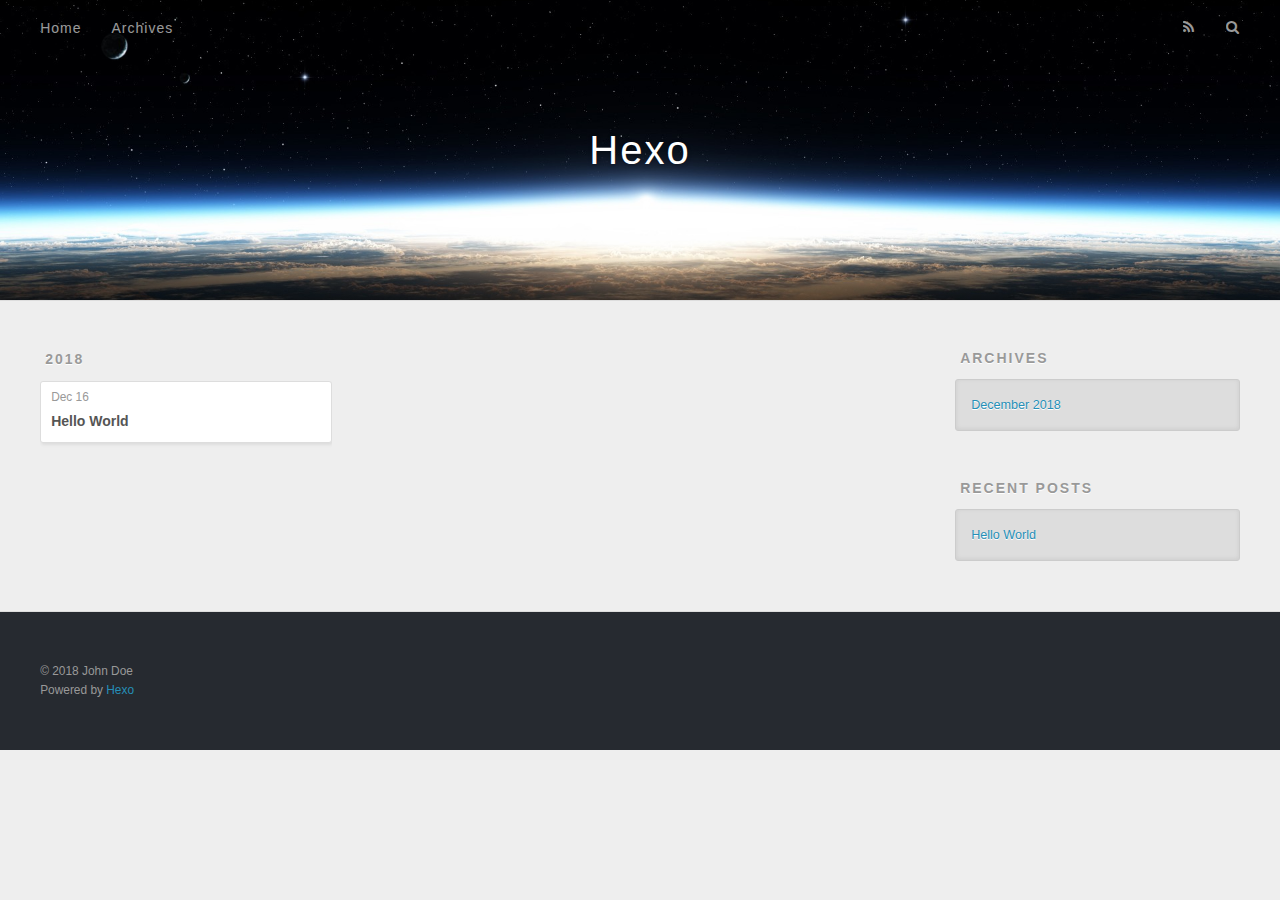
==== archives/index.html @ 68a0a8bb "Site updated: 2018-12-16 21:15:47" ====
<!DOCTYPE html>
<html>
<head><meta name="generator" content="Hexo 3.8.0">
  <meta charset="utf-8">
  

  
  <title>Archives | Hexo</title>
  <meta name="viewport" content="width=device-width, initial-scale=1, maximum-scale=1">
  <meta property="og:type" content="website">
<meta property="og:title" content="Hexo">
<meta property="og:url" content="http://yoursite.com/archives/index.html">
<meta property="og:site_name" content="Hexo">
<meta property="og:locale" content="default">
<meta name="twitter:card" content="summary">
<meta name="twitter:title" content="Hexo">
  
    <link rel="alternate" href="/atom.xml" title="Hexo" type="application/atom+xml">
  
  
    <link rel="icon" href="/favicon.png">
  
  
    <link href="//fonts.googleapis.com/css?family=Source+Code+Pro" rel="stylesheet" type="text/css">
  
  <link rel="stylesheet" href="/css/style.css">
</head>
</html>
<body>
  <div id="container">
    <div id="wrap">
      <header id="header">
  <div id="banner"></div>
  <div id="header-outer" class="outer">
    <div id="header-title" class="inner">
      <h1 id="logo-wrap">
        <a href="/" id="logo">Hexo</a>
      </h1>
      
    </div>
    <div id="header-inner" class="inner">
      <nav id="main-nav">
        <a id="main-nav-toggle" class="nav-icon"></a>
        
          <a class="main-nav-link" href="/">Home</a>
        
          <a class="main-nav-link" href="/archives">Archives</a>
        
      </nav>
      <nav id="sub-nav">
        
          <a id="nav-rss-link" class="nav-icon" href="/atom.xml" title="RSS Feed"></a>
        
        <a id="nav-search-btn" class="nav-icon" title="Search"></a>
      </nav>
      <div id="search-form-wrap">
        <form action="//google.com/search" method="get" accept-charset="UTF-8" class="search-form"><input type="search" name="q" class="search-form-input" placeholder="Search"><button type="submit" class="search-form-submit">&#xF002;</button><input type="hidden" name="sitesearch" value="http://yoursite.com"></form>
      </div>
    </div>
  </div>
</header>
      <div class="outer">
        <section id="main">
  
  
    
    
      
      
      <section class="archives-wrap">
        <div class="archive-year-wrap">
          <a href="/archives/2018" class="archive-year">2018</a>
        </div>
        <div class="archives">
    
    <article class="archive-article archive-type-post">
  <div class="archive-article-inner">
    <header class="archive-article-header">
      <a href="/2018/12/16/hello-world/" class="archive-article-date">
  <time datetime="2018-12-16T12:35:05.035Z" itemprop="datePublished">Dec 16</time>
</a>
      
  
    <h1 itemprop="name">
      <a class="archive-article-title" href="/2018/12/16/hello-world/">Hello World</a>
    </h1>
  

    </header>
  </div>
</article>
  
  
    </div></section>
  


</section>
        
          <aside id="sidebar">
  
    

  
    

  
    
  
    
  <div class="widget-wrap">
    <h3 class="widget-title">Archives</h3>
    <div class="widget">
      <ul class="archive-list"><li class="archive-list-item"><a class="archive-list-link" href="/archives/2018/12/">December 2018</a></li></ul>
    </div>
  </div>


  
    
  <div class="widget-wrap">
    <h3 class="widget-title">Recent Posts</h3>
    <div class="widget">
      <ul>
        
          <li>
            <a href="/2018/12/16/hello-world/">Hello World</a>
          </li>
        
      </ul>
    </div>
  </div>

  
</aside>
        
      </div>
      <footer id="footer">
  
  <div class="outer">
    <div id="footer-info" class="inner">
      &copy; 2018 John Doe<br>
      Powered by <a href="http://hexo.io/" target="_blank">Hexo</a>
    </div>
  </div>
</footer>
    </div>
    <nav id="mobile-nav">
  
    <a href="/" class="mobile-nav-link">Home</a>
  
    <a href="/archives" class="mobile-nav-link">Archives</a>
  
</nav>
    

<script src="//ajax.googleapis.com/ajax/libs/jquery/2.0.3/jquery.min.js"></script>


  <link rel="stylesheet" href="/fancybox/jquery.fancybox.css">
  <script src="/fancybox/jquery.fancybox.pack.js"></script>


<script src="/js/script.js"></script>



  </div>
</body>
</html>
---- css/style.css ----
body {
  width: 100%;
}
body:before,
body:after {
  content: "";
  display: table;
}
body:after {
  clear: both;
}
html,
body,
div,
span,
applet,
object,
iframe,
h1,
h2,
h3,
h4,
h5,
h6,
p,
blockquote,
pre,
a,
abbr,
acronym,
address,
big,
cite,
code,
del,
dfn,
em,
img,
ins,
kbd,
q,
s,
samp,
small,
strike,
strong,
sub,
sup,
tt,
var,
dl,
dt,
dd,
ol,
ul,
li,
fieldset,
form,
label,
legend,
table,
caption,
tbody,
tfoot,
thead,
tr,
th,
td {
  margin: 0;
  padding: 0;
  border: 0;
  outline: 0;
  font-weight: inherit;
  font-style: inherit;
  font-family: inherit;
  font-size: 100%;
  vertical-align: baseline;
}
body {
  line-height: 1;
  color: #000;
  background: #fff;
}
ol,
ul {
  list-style: none;
}
table {
  border-collapse: separate;
  border-spacing: 0;
  vertical-align: middle;
}
caption,
th,
td {
  text-align: left;
  font-weight: normal;
  vertical-align: middle;
}
a img {
  border: none;
}
input,
button {
  margin: 0;
  padding: 0;
}
input::-moz-focus-inner,
button::-moz-focus-inner {
  border: 0;
  padding: 0;
}
@font-face {
  font-family: FontAwesome;
  font-style: normal;
  font-weight: normal;
  src: url("fonts/fontawesome-webfont.eot?v=#4.0.3");
  src: url("fonts/fontawesome-webfont.eot?#iefix&v=#4.0.3") format("embedded-opentype"), url("fonts/fontawesome-webfont.woff?v=#4.0.3") format("woff"), url("fonts/fontawesome-webfont.ttf?v=#4.0.3") format("truetype"), url("fonts/fontawesome-webfont.svg#fontawesomeregular?v=#4.0.3") format("svg");
}
html,
body,
#container {
  height: 100%;
}
body {
  background: #eee;
  font: 14px -apple-system, BlinkMacSystemFont, "Segoe UI", "Roboto", "Oxygen", "Ubuntu", "Cantarell", "Fira Sans", "Droid Sans", "Helvetica Neue", sans-serif;
  -webkit-text-size-adjust: 100%;
}
.outer {
  max-width: 1220px;
  margin: 0 auto;
  padding: 0 20px;
}
.outer:before,
.outer:after {
  content: "";
  display: table;
}
.outer:after {
  clear: both;
}
.inner {
  display: inline;
  float: left;
  width: 98.33333333333333%;
  margin: 0 0.833333333333333%;
}
.left,
.alignleft {
  float: left;
}
.right,
.alignright {
  float: right;
}
.clear {
  clear: both;
}
#container {
  position: relative;
}
.mobile-nav-on {
  overflow: hidden;
}
#wrap {
  height: 100%;
  width: 100%;
  position: absolute;
  top: 0;
  left: 0;
  -webkit-transition: 0.2s ease-out;
  -moz-transition: 0.2s ease-out;
  -ms-transition: 0.2s ease-out;
  transition: 0.2s ease-out;
  z-index: 1;
  background: #eee;
}
.mobile-nav-on #wrap {
  left: 280px;
}
@media screen and (min-width: 768px) {
  #main {
    display: inline;
    float: left;
    width: 73.33333333333333%;
    margin: 0 0.833333333333333%;
  }
}
.article-date,
.article-category-link,
.archive-year,
.widget-title {
  text-decoration: none;
  text-transform: uppercase;
  letter-spacing: 2px;
  color: #999;
  margin-bottom: 1em;
  margin-left: 5px;
  line-height: 1em;
  text-shadow: 0 1px #fff;
  font-weight: bold;
}
.article-inner,
.archive-article-inner {
  background: #fff;
  -webkit-box-shadow: 1px 2px 3px #ddd;
  box-shadow: 1px 2px 3px #ddd;
  border: 1px solid #ddd;
  border-radius: 3px;
}
.article-entry h1,
.widget h1 {
  font-size: 2em;
}
.article-entry h2,
.widget h2 {
  font-size: 1.5em;
}
.article-entry h3,
.widget h3 {
  font-size: 1.3em;
}
.article-entry h4,
.widget h4 {
  font-size: 1.2em;
}
.article-entry h5,
.widget h5 {
  font-size: 1em;
}
.article-entry h6,
.widget h6 {
  font-size: 1em;
  color: #999;
}
.article-entry hr,
.widget hr {
  border: 1px dashed #ddd;
}
.article-entry strong,
.widget strong {
  font-weight: bold;
}
.article-entry em,
.widget em,
.article-entry cite,
.widget cite {
  font-style: italic;
}
.article-entry sup,
.widget sup,
.article-entry sub,
.widget sub {
  font-size: 0.75em;
  line-height: 0;
  position: relative;
  vertical-align: baseline;
}
.article-entry sup,
.widget sup {
  top: -0.5em;
}
.article-entry sub,
.widget sub {
  bottom: -0.2em;
}
.article-entry small,
.widget small {
  font-size: 0.85em;
}
.article-entry acronym,
.widget acronym,
.article-entry abbr,
.widget abbr {
  border-bottom: 1px dotted;
}
.article-entry ul,
.widget ul,
.article-entry ol,
.widget ol,
.article-entry dl,
.widget dl {
  margin: 0 20px;
  line-height: 1.6em;
}
.article-entry ul ul,
.widget ul ul,
.article-entry ol ul,
.widget ol ul,
.article-entry ul ol,
.widget ul ol,
.article-entry ol ol,
.widget ol ol {
  margin-top: 0;
  margin-bottom: 0;
}
.article-entry ul,
.widget ul {
  list-style: disc;
}
.article-entry ol,
.widget ol {
  list-style: decimal;
}
.article-entry dt,
.widget dt {
  font-weight: bold;
}
#header {
  height: 300px;
  position: relative;
  border-bottom: 1px solid #ddd;
}
#header:before,
#header:after {
  content: "";
  position: absolute;
  left: 0;
  right: 0;
  height: 40px;
}
#header:before {
  top: 0;
  background: -webkit-linear-gradient(rgba(0,0,0,0.2), transparent);
  background: -moz-linear-gradient(rgba(0,0,0,0.2), transparent);
  background: -ms-linear-gradient(rgba(0,0,0,0.2), transparent);
  background: linear-gradient(rgba(0,0,0,0.2), transparent);
}
#header:after {
  bottom: 0;
  background: -webkit-linear-gradient(transparent, rgba(0,0,0,0.2));
  background: -moz-linear-gradient(transparent, rgba(0,0,0,0.2));
  background: -ms-linear-gradient(transparent, rgba(0,0,0,0.2));
  background: linear-gradient(transparent, rgba(0,0,0,0.2));
}
#header-outer {
  height: 100%;
  position: relative;
}
#header-inner {
  position: relative;
  overflow: hidden;
}
#banner {
  position: absolute;
  top: 0;
  left: 0;
  width: 100%;
  height: 100%;
  background: url("images/banner.jpg") center #000;
  -webkit-background-size: cover;
  -moz-background-size: cover;
  background-size: cover;
  z-index: -1;
}
#header-title {
  text-align: center;
  height: 40px;
  position: absolute;
  top: 50%;
  left: 0;
  margin-top: -20px;
}
#logo,
#subtitle {
  text-decoration: none;
  color: #fff;
  font-weight: 300;
  text-shadow: 0 1px 4px rgba(0,0,0,0.3);
}
#logo {
  font-size: 40px;
  line-height: 40px;
  letter-spacing: 2px;
}
#subtitle {
  font-size: 16px;
  line-height: 16px;
  letter-spacing: 1px;
}
#subtitle-wrap {
  margin-top: 16px;
}
#main-nav {
  float: left;
  margin-left: -15px;
}
.nav-icon,
.main-nav-link {
  float: left;
  color: #fff;
  opacity: 0.6;
  text-decoration: none;
  text-shadow: 0 1px rgba(0,0,0,0.2);
  -webkit-transition: opacity 0.2s;
  -moz-transition: opacity 0.2s;
  -ms-transition: opacity 0.2s;
  transition: opacity 0.2s;
  display: block;
  padding: 20px 15px;
}
.nav-icon:hover,
.main-nav-link:hover {
  opacity: 1;
}
.nav-icon {
  font-family: FontAwesome;
  text-align: center;
  font-size: 14px;
  width: 14px;
  height: 14px;
  padding: 20px 15px;
  position: relative;
  cursor: pointer;
}
.main-nav-link {
  font-weight: 300;
  letter-spacing: 1px;
}
@media screen and (max-width: 479px) {
  .main-nav-link {
    display: none;
  }
}
#main-nav-toggle {
  display: none;
}
#main-nav-toggle:before {
  content: "\f0c9";
}
@media screen and (max-width: 479px) {
  #main-nav-toggle {
    display: block;
  }
}
#sub-nav {
  float: right;
  margin-right: -15px;
}
#nav-rss-link:before {
  content: "\f09e";
}
#nav-search-btn:before {
  content: "\f002";
}
#search-form-wrap {
  position: absolute;
  top: 15px;
  width: 150px;
  height: 30px;
  right: -150px;
  opacity: 0;
  -webkit-transition: 0.2s ease-out;
  -moz-transition: 0.2s ease-out;
  -ms-transition: 0.2s ease-out;
  transition: 0.2s ease-out;
}
#search-form-wrap.on {
  opacity: 1;
  right: 0;
}
@media screen and (max-width: 479px) {
  #search-form-wrap {
    width: 100%;
    right: -100%;
  }
}
.search-form {
  position: absolute;
  top: 0;
  left: 0;
  right: 0;
  background: #fff;
  padding: 5px 15px;
  border-radius: 15px;
  -webkit-box-shadow: 0 0 10px rgba(0,0,0,0.3);
  box-shadow: 0 0 10px rgba(0,0,0,0.3);
}
.search-form-input {
  border: none;
  background: none;
  color: #555;
  width: 100%;
  font: 13px -apple-system, BlinkMacSystemFont, "Segoe UI", "Roboto", "Oxygen", "Ubuntu", "Cantarell", "Fira Sans", "Droid Sans", "Helvetica Neue", sans-serif;
  outline: none;
}
.search-form-input::-webkit-search-results-decoration,
.search-form-input::-webkit-search-cancel-button {
  -webkit-appearance: none;
}
.search-form-submit {
  position: absolute;
  top: 50%;
  right: 10px;
  margin-top: -7px;
  font: 13px FontAwesome;
  border: none;
  background: none;
  color: #bbb;
  cursor: pointer;
}
.search-form-submit:hover,
.search-form-submit:focus {
  color: #777;
}
.article {
  margin: 50px 0;
}
.article-inner {
  overflow: hidden;
}
.article-meta:before,
.article-meta:after {
  content: "";
  display: table;
}
.article-meta:after {
  clear: both;
}
.article-date {
  float: left;
}
.article-category {
  float: left;
  line-height: 1em;
  color: #ccc;
  text-shadow: 0 1px #fff;
  margin-left: 8px;
}
.article-category:before {
  content: "\2022";
}
.article-category-link {
  margin: 0 12px 1em;
}
.article-header {
  padding: 20px 20px 0;
}
.article-title {
  text-decoration: none;
  font-size: 2em;
  font-weight: bold;
  color: #555;
  line-height: 1.1em;
  -webkit-transition: color 0.2s;
  -moz-transition: color 0.2s;
  -ms-transition: color 0.2s;
  transition: color 0.2s;
}
a.article-title:hover {
  color: #258fb8;
}
.article-entry {
  color: #555;
  padding: 0 20px;
}
.article-entry:before,
.article-entry:after {
  content: "";
  display: table;
}
.article-entry:after {
  clear: both;
}
.article-entry p,
.article-entry table {
  line-height: 1.6em;
  margin: 1.6em 0;
}
.article-entry h1,
.article-entry h2,
.article-entry h3,
.article-entry h4,
.article-entry h5,
.article-entry h6 {
  font-weight: bold;
}
.article-entry h1,
.article-entry h2,
.article-entry h3,
.article-entry h4,
.article-entry h5,
.article-entry h6 {
  line-height: 1.1em;
  margin: 1.1em 0;
}
.article-entry a {
  color: #258fb8;
  text-decoration: none;
}
.article-entry a:hover {
  text-decoration: underline;
}
.article-entry ul,
.article-entry ol,
.article-entry dl {
  margin-top: 1.6em;
  margin-bottom: 1.6em;
}
.article-entry img,
.article-entry video {
  max-width: 100%;
  height: auto;
  display: block;
  margin: auto;
}
.article-entry iframe {
  border: none;
}
.article-entry table {
  width: 100%;
  border-collapse: collapse;
  border-spacing: 0;
}
.article-entry th {
  font-weight: bold;
  border-bottom: 3px solid #ddd;
  padding-bottom: 0.5em;
}
.article-entry td {
  border-bottom: 1px solid #ddd;
  padding: 10px 0;
}
.article-entry blockquote {
  font-family: Georgia, "Times New Roman", serif;
  font-size: 1.4em;
  margin: 1.6em 20px;
  text-align: center;
}
.article-entry blockquote footer {
  font-size: 14px;
  margin: 1.6em 0;
  font-family: -apple-system, BlinkMacSystemFont, "Segoe UI", "Roboto", "Oxygen", "Ubuntu", "Cantarell", "Fira Sans", "Droid Sans", "Helvetica Neue", sans-serif;
}
.article-entry blockquote footer cite:before {
  content: "—";
  padding: 0 0.5em;
}
.article-entry .pullquote {
  text-align: left;
  width: 45%;
  margin: 0;
}
.article-entry .pullquote.left {
  margin-left: 0.5em;
  margin-right: 1em;
}
.article-entry .pullquote.right {
  margin-right: 0.5em;
  margin-left: 1em;
}
.article-entry .caption {
  color: #999;
  display: block;
  font-size: 0.9em;
  margin-top: 0.5em;
  position: relative;
  text-align: center;
}
.article-entry .video-container {
  position: relative;
  padding-top: 56.25%;
  height: 0;
  overflow: hidden;
}
.article-entry .video-container iframe,
.article-entry .video-container object,
.article-entry .video-container embed {
  position: absolute;
  top: 0;
  left: 0;
  width: 100%;
  height: 100%;
  margin-top: 0;
}
.article-more-link a {
  display: inline-block;
  line-height: 1em;
  padding: 6px 15px;
  border-radius: 15px;
  background: #eee;
  color: #999;
  text-shadow: 0 1px #fff;
  text-decoration: none;
}
.article-more-link a:hover {
  background: #258fb8;
  color: #fff;
  text-decoration: none;
  text-shadow: 0 1px #1e7293;
}
.article-footer {
  font-size: 0.85em;
  line-height: 1.6em;
  border-top: 1px solid #ddd;
  padding-top: 1.6em;
  margin: 0 20px 20px;
}
.article-footer:before,
.article-footer:after {
  content: "";
  display: table;
}
.article-footer:after {
  clear: both;
}
.article-footer a {
  color: #999;
  text-decoration: none;
}
.article-footer a:hover {
  color: #555;
}
.article-tag-list-item {
  float: left;
  margin-right: 10px;
}
.article-tag-list-link:before {
  content: "#";
}
.article-comment-link {
  float: right;
}
.article-comment-link:before {
  content: "\f075";
  font-family: FontAwesome;
  padding-right: 8px;
}
.article-share-link {
  cursor: pointer;
  float: right;
  margin-left: 20px;
}
.article-share-link:before {
  content: "\f064";
  font-family: FontAwesome;
  padding-right: 6px;
}
#article-nav {
  position: relative;
}
#article-nav:before,
#article-nav:after {
  content: "";
  display: table;
}
#article-nav:after {
  clear: both;
}
@media screen and (min-width: 768px) {
  #article-nav {
    margin: 50px 0;
  }
  #article-nav:before {
    width: 8px;
    height: 8px;
    position: absolute;
    top: 50%;
    left: 50%;
    margin-top: -4px;
    margin-left: -4px;
    content: "";
    border-radius: 50%;
    background: #ddd;
    -webkit-box-shadow: 0 1px 2px #fff;
    box-shadow: 0 1px 2px #fff;
  }
}
.article-nav-link-wrap {
  text-decoration: none;
  text-shadow: 0 1px #fff;
  color: #999;
  -webkit-box-sizing: border-box;
  -moz-box-sizing: border-box;
  box-sizing: border-box;
  margin-top: 50px;
  text-align: center;
  display: block;
}
.article-nav-link-wrap:hover {
  color: #555;
}
@media screen and (min-width: 768px) {
  .article-nav-link-wrap {
    width: 50%;
    margin-top: 0;
  }
}
@media screen and (min-width: 768px) {
  #article-nav-newer {
    float: left;
    text-align: right;
    padding-right: 20px;
  }
}
@media screen and (min-width: 768px) {
  #article-nav-older {
    float: right;
    text-align: left;
    padding-left: 20px;
  }
}
.article-nav-caption {
  text-transform: uppercase;
  letter-spacing: 2px;
  color: #ddd;
  line-height: 1em;
  font-weight: bold;
}
#article-nav-newer .article-nav-caption {
  margin-right: -2px;
}
.article-nav-title {
  font-size: 0.85em;
  line-height: 1.6em;
  margin-top: 0.5em;
}
.article-share-box {
  position: absolute;
  display: none;
  background: #fff;
  -webkit-box-shadow: 1px 2px 10px rgba(0,0,0,0.2);
  box-shadow: 1px 2px 10px rgba(0,0,0,0.2);
  border-radius: 3px;
  margin-left: -145px;
  overflow: hidden;
  z-index: 1;
}
.article-share-box.on {
  display: block;
}
.article-share-input {
  width: 100%;
  background: none;
  -webkit-box-sizing: border-box;
  -moz-box-sizing: border-box;
  box-sizing: border-box;
  font: 14px -apple-system, BlinkMacSystemFont, "Segoe UI", "Roboto", "Oxygen", "Ubuntu", "Cantarell", "Fira Sans", "Droid Sans", "Helvetica Neue", sans-serif;
  padding: 0 15px;
  color: #555;
  outline: none;
  border: 1px solid #ddd;
  border-radius: 3px 3px 0 0;
  height: 36px;
  line-height: 36px;
}
.article-share-links {
  background: #eee;
}
.article-share-links:before,
.article-share-links:after {
  content: "";
  display: table;
}
.article-share-links:after {
  clear: both;
}
.article-share-twitter,
.article-share-facebook,
.article-share-pinterest,
.article-share-google {
  width: 50px;
  height: 36px;
  display: block;
  float: left;
  position: relative;
  color: #999;
  text-shadow: 0 1px #fff;
}
.article-share-twitter:before,
.article-share-facebook:before,
.article-share-pinterest:before,
.article-share-google:before {
  font-size: 20px;
  font-family: FontAwesome;
  width: 20px;
  height: 20px;
  position: absolute;
  top: 50%;
  left: 50%;
  margin-top: -10px;
  margin-left: -10px;
  text-align: center;
}
.article-share-twitter:hover,
.article-share-facebook:hover,
.article-share-pinterest:hover,
.article-share-google:hover {
  color: #fff;
}
.article-share-twitter:before {
  content: "\f099";
}
.article-share-twitter:hover {
  background: #00aced;
  text-shadow: 0 1px #008abe;
}
.article-share-facebook:before {
  content: "\f09a";
}
.article-share-facebook:hover {
  background: #3b5998;
  text-shadow: 0 1px #2f477a;
}
.article-share-pinterest:before {
  content: "\f0d2";
}
.article-share-pinterest:hover {
  background: #cb2027;
  text-shadow: 0 1px #a21a1f;
}
.article-share-google:before {
  content: "\f0d5";
}
.article-share-google:hover {
  background: #dd4b39;
  text-shadow: 0 1px #be3221;
}
.article-gallery {
  background: #000;
  position: relative;
}
.article-gallery-photos {
  position: relative;
  overflow: hidden;
}
.article-gallery-img {
  display: none;
  max-width: 100%;
}
.article-gallery-img:first-child {
  display: block;
}
.article-gallery-img.loaded {
  position: absolute;
  display: block;
}
.article-gallery-img img {
  display: block;
  max-width: 100%;
  margin: 0 auto;
}
#comments {
  background: #fff;
  -webkit-box-shadow: 1px 2px 3px #ddd;
  box-shadow: 1px 2px 3px #ddd;
  padding: 20px;
  border: 1px solid #ddd;
  border-radius: 3px;
  margin: 50px 0;
}
#comments a {
  color: #258fb8;
}
.archives-wrap {
  margin: 50px 0;
}
.archives:before,
.archives:after {
  content: "";
  display: table;
}
.archives:after {
  clear: both;
}
.archive-year-wrap {
  margin-bottom: 1em;
}
.archives {
  -webkit-column-gap: 10px;
  -moz-column-gap: 10px;
  column-gap: 10px;
}
@media screen and (min-width: 480px) and (max-width: 767px) {
  .archives {
    -webkit-column-count: 2;
    -moz-column-count: 2;
    column-count: 2;
  }
}
@media screen and (min-width: 768px) {
  .archives {
    -webkit-column-count: 3;
    -moz-column-count: 3;
    column-count: 3;
  }
}
.archive-article {
  -webkit-column-break-inside: avoid;
  page-break-inside: avoid;
  overflow: hidden;
  break-inside: avoid-column;
}
.archive-article-inner {
  padding: 10px;
  margin-bottom: 15px;
}
.archive-article-title {
  text-decoration: none;
  font-weight: bold;
  color: #555;
  -webkit-transition: color 0.2s;
  -moz-transition: color 0.2s;
  -ms-transition: color 0.2s;
  transition: color 0.2s;
  line-height: 1.6em;
}
.archive-article-title:hover {
  color: #258fb8;
}
.archive-article-footer {
  margin-top: 1em;
}
.archive-article-date {
  color: #999;
  text-decoration: none;
  font-size: 0.85em;
  line-height: 1em;
  margin-bottom: 0.5em;
  display: block;
}
#page-nav {
  margin: 50px auto;
  background: #fff;
  -webkit-box-shadow: 1px 2px 3px #ddd;
  box-shadow: 1px 2px 3px #ddd;
  border: 1px solid #ddd;
  border-radius: 3px;
  text-align: center;
  color: #999;
  overflow: hidden;
}
#page-nav:before,
#page-nav:after {
  content: "";
  display: table;
}
#page-nav:after {
  clear: both;
}
#page-nav a,
#page-nav span {
  padding: 10px 20px;
  line-height: 1;
  height: 2ex;
}
#page-nav a {
  color: #999;
  text-decoration: none;
}
#page-nav a:hover {
  background: #999;
  color: #fff;
}
#page-nav .prev {
  float: left;
}
#page-nav .next {
  float: right;
}
#page-nav .page-number {
  display: inline-block;
}
@media screen and (max-width: 479px) {
  #page-nav .page-number {
    display: none;
  }
}
#page-nav .current {
  color: #555;
  font-weight: bold;
}
#page-nav .space {
  color: #ddd;
}
#footer {
  background: #262a30;
  padding: 50px 0;
  border-top: 1px solid #ddd;
  color: #999;
}
#footer a {
  color: #258fb8;
  text-decoration: none;
}
#footer a:hover {
  text-decoration: underline;
}
#footer-info {
  line-height: 1.6em;
  font-size: 0.85em;
}
.article-entry pre,
.article-entry .highlight {
  background: #2d2d2d;
  margin: 0 -20px;
  padding: 15px 20px;
  border-style: solid;
  border-color: #ddd;
  border-width: 1px 0;
  overflow: auto;
  color: #ccc;
  line-height: 22.400000000000002px;
}
.article-entry .highlight .gutter pre,
.article-entry .gist .gist-file .gist-data .line-numbers {
  color: #666;
  font-size: 0.85em;
}
.article-entry pre,
.article-entry code {
  font-family: "Source Code Pro", Consolas, Monaco, Menlo, Consolas, monospace;
}
.article-entry code {
  background: #eee;
  text-shadow: 0 1px #fff;
  padding: 0 0.3em;
}
.article-entry pre code {
  background: none;
  text-shadow: none;
  padding: 0;
}
.article-entry .highlight pre {
  border: none;
  margin: 0;
  padding: 0;
}
.article-entry .highlight table {
  margin: 0;
  width: auto;
}
.article-entry .highlight td {
  border: none;
  padding: 0;
}
.article-entry .highlight figcaption {
  font-size: 0.85em;
  color: #999;
  line-height: 1em;
  margin-bottom: 1em;
}
.article-entry .highlight figcaption:before,
.article-entry .highlight figcaption:after {
  content: "";
  display: table;
}
.article-entry .highlight figcaption:after {
  clear: both;
}
.article-entry .highlight figcaption a {
  float: right;
}
.article-entry .highlight .gutter pre {
  text-align: right;
  padding-right: 20px;
}
.article-entry .highlight .line {
  height: 22.400000000000002px;
}
.article-entry .highlight .line.marked {
  background: #515151;
}
.article-entry .gist {
  margin: 0 -20px;
  border-style: solid;
  border-color: #ddd;
  border-width: 1px 0;
  background: #2d2d2d;
  padding: 15px 20px 15px 0;
}
.article-entry .gist .gist-file {
  border: none;
  font-family: "Source Code Pro", Consolas, Monaco, Menlo, Consolas, monospace;
  margin: 0;
}
.article-entry .gist .gist-file .gist-data {
  background: none;
  border: none;
}
.article-entry .gist .gist-file .gist-data .line-numbers {
  background: none;
  border: none;
  padding: 0 20px 0 0;
}
.article-entry .gist .gist-file .gist-data .line-data {
  padding: 0 !important;
}
.article-entry .gist .gist-file .highlight {
  margin: 0;
  padding: 0;
  border: none;
}
.article-entry .gist .gist-file .gist-meta {
  background: #2d2d2d;
  color: #999;
  font: 0.85em -apple-system, BlinkMacSystemFont, "Segoe UI", "Roboto", "Oxygen", "Ubuntu", "Cantarell", "Fira Sans", "Droid Sans", "Helvetica Neue", sans-serif;
  text-shadow: 0 0;
  padding: 0;
  margin-top: 1em;
  margin-left: 20px;
}
.article-entry .gist .gist-file .gist-meta a {
  color: #258fb8;
  font-weight: normal;
}
.article-entry .gist .gist-file .gist-meta a:hover {
  text-decoration: underline;
}
pre .comment,
pre .title {
  color: #999;
}
pre .variable,
pre .attribute,
pre .tag,
pre .regexp,
pre .ruby .constant,
pre .xml .tag .title,
pre .xml .pi,
pre .xml .doctype,
pre .html .doctype,
pre .css .id,
pre .css .class,
pre .css .pseudo {
  color: #f2777a;
}
pre .number,
pre .preprocessor,
pre .built_in,
pre .literal,
pre .params,
pre .constant {
  color: #f99157;
}
pre .class,
pre .ruby .class .title,
pre .css .rules .attribute {
  color: #9c9;
}
pre .string,
pre .value,
pre .inheritance,
pre .header,
pre .ruby .symbol,
pre .xml .cdata {
  color: #9c9;
}
pre .css .hexcolor {
  color: #6cc;
}
pre .function,
pre .python .decorator,
pre .python .title,
pre .ruby .function .title,
pre .ruby .title .keyword,
pre .perl .sub,
pre .javascript .title,
pre .coffeescript .title {
  color: #69c;
}
pre .keyword,
pre .javascript .function {
  color: #c9c;
}
@media screen and (max-width: 479px) {
  #mobile-nav {
    position: absolute;
    top: 0;
    left: 0;
    width: 280px;
    height: 100%;
    background: #191919;
    border-right: 1px solid #fff;
  }
}
@media screen and (max-width: 479px) {
  .mobile-nav-link {
    display: block;
    color: #999;
    text-decoration: none;
    padding: 15px 20px;
    font-weight: bold;
  }
  .mobile-nav-link:hover {
    color: #fff;
  }
}
@media screen and (min-width: 768px) {
  #sidebar {
    display: inline;
    float: left;
    width: 23.333333333333332%;
    margin: 0 0.833333333333333%;
  }
}
.widget-wrap {
  margin: 50px 0;
}
.widget {
  color: #777;
  text-shadow: 0 1px #fff;
  background: #ddd;
  -webkit-box-shadow: 0 -1px 4px #ccc inset;
  box-shadow: 0 -1px 4px #ccc inset;
  border: 1px solid #ccc;
  padding: 15px;
  border-radius: 3px;
}
.widget a {
  color: #258fb8;
  text-decoration: none;
}
.widget a:hover {
  text-decoration: underline;
}
.widget ul ul,
.widget ol ul,
.widget dl ul,
.widget ul ol,
.widget ol ol,
.widget dl ol,
.widget ul dl,
.widget ol dl,
.widget dl dl {
  margin-left: 15px;
  list-style: disc;
}
.widget {
  line-height: 1.6em;
  word-wrap: break-word;
  font-size: 0.9em;
}
.widget ul,
.widget ol {
  list-style: none;
  margin: 0;
}
.widget ul ul,
.widget ol ul,
.widget ul ol,
.widget ol ol {
  margin: 0 20px;
}
.widget ul ul,
.widget ol ul {
  list-style: disc;
}
.widget ul ol,
.widget ol ol {
  list-style: decimal;
}
.category-list-count,
.tag-list-count,
.archive-list-count {
  padding-left: 5px;
  color: #999;
  font-size: 0.85em;
}
.category-list-count:before,
.tag-list-count:before,
.archive-list-count:before {
  content: "(";
}
.category-list-count:after,
.tag-list-count:after,
.archive-list-count:after {
  content: ")";
}
.tagcloud a {
  margin-right: 5px;
  display: inline-block;
}
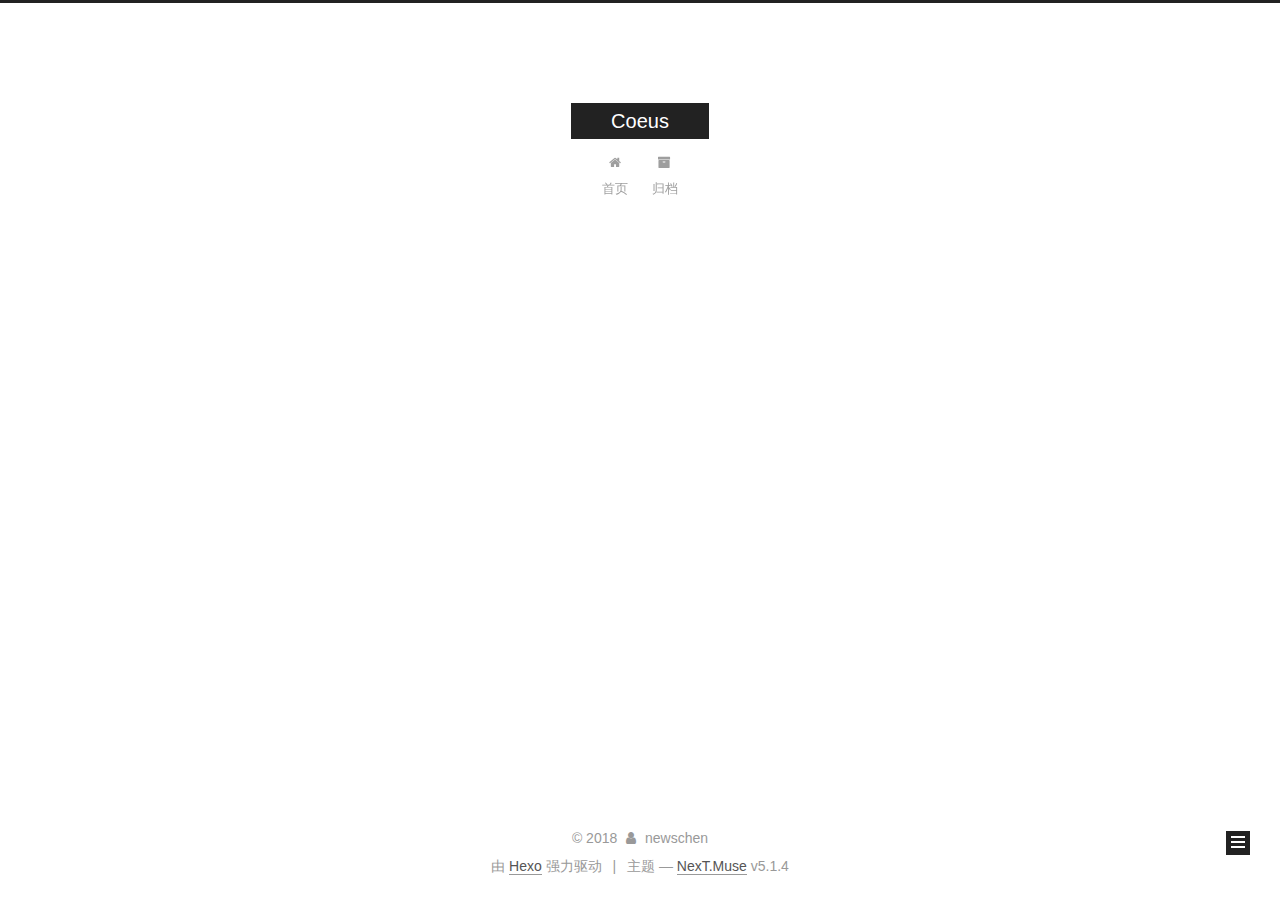
==== commit c5e66f72: "Site updated: 2018-12-17 00:51:38" ====
--- a/archives/index.html
+++ b/archives/index.html
@@ -1,170 +1,552 @@
 <!DOCTYPE html>
-<html>
+
+
+
+  
+
+
+<html class="theme-next muse use-motion" lang="zh-Hans">
 <head><meta name="generator" content="Hexo 3.8.0">
-  <meta charset="utf-8">
-  
-
-  
-  <title>Archives | Hexo</title>
-  <meta name="viewport" content="width=device-width, initial-scale=1, maximum-scale=1">
-  <meta property="og:type" content="website">
-<meta property="og:title" content="Hexo">
+  <meta charset="UTF-8">
+<meta http-equiv="X-UA-Compatible" content="IE=edge">
+<meta name="viewport" content="width=device-width, initial-scale=1, maximum-scale=1">
+<meta name="theme-color" content="#222">
+
+
+
+
+
+
+
+
+
+<meta http-equiv="Cache-Control" content="no-transform">
+<meta http-equiv="Cache-Control" content="no-siteapp">
+
+
+
+
+
+
+
+
+
+
+
+
+
+
+
+
+  
+  
+  <link href="/lib/fancybox/source/jquery.fancybox.css?v=2.1.5" rel="stylesheet" type="text/css">
+
+
+
+
+
+
+
+<link href="/lib/font-awesome/css/font-awesome.min.css?v=4.6.2" rel="stylesheet" type="text/css">
+
+<link href="/css/main.css?v=5.1.4" rel="stylesheet" type="text/css">
+
+
+  <link rel="apple-touch-icon" sizes="180x180" href="/images/apple-touch-icon-next.png?v=5.1.4">
+
+
+  <link rel="icon" type="image/png" sizes="32x32" href="/images/favicon-32x32-next.png?v=5.1.4">
+
+
+  <link rel="icon" type="image/png" sizes="16x16" href="/images/favicon-16x16-next.png?v=5.1.4">
+
+
+  <link rel="mask-icon" href="/images/logo.svg?v=5.1.4" color="#222">
+
+
+
+
+
+  <meta name="keywords" content="Hexo, NexT">
+
+
+
+
+
+
+
+
+
+
+<meta name="description" content="Coeus&apos;s Java technology blog">
+<meta property="og:type" content="website">
+<meta property="og:title" content="Coeus">
 <meta property="og:url" content="http://yoursite.com/archives/index.html">
-<meta property="og:site_name" content="Hexo">
-<meta property="og:locale" content="default">
+<meta property="og:site_name" content="Coeus">
+<meta property="og:description" content="Coeus&apos;s Java technology blog">
+<meta property="og:locale" content="zh-Hans">
 <meta name="twitter:card" content="summary">
-<meta name="twitter:title" content="Hexo">
-  
-    <link rel="alternate" href="/atom.xml" title="Hexo" type="application/atom+xml">
-  
-  
-    <link rel="icon" href="/favicon.png">
-  
-  
-    <link href="//fonts.googleapis.com/css?family=Source+Code+Pro" rel="stylesheet" type="text/css">
-  
-  <link rel="stylesheet" href="/css/style.css">
+<meta name="twitter:title" content="Coeus">
+<meta name="twitter:description" content="Coeus&apos;s Java technology blog">
+
+
+
+<script type="text/javascript" id="hexo.configurations">
+  var NexT = window.NexT || {};
+  var CONFIG = {
+    root: '/',
+    scheme: 'Muse',
+    version: '5.1.4',
+    sidebar: {"position":"left","display":"post","offset":12,"b2t":false,"scrollpercent":false,"onmobile":false},
+    fancybox: true,
+    tabs: true,
+    motion: {"enable":true,"async":false,"transition":{"post_block":"fadeIn","post_header":"slideDownIn","post_body":"slideDownIn","coll_header":"slideLeftIn","sidebar":"slideUpIn"}},
+    duoshuo: {
+      userId: '0',
+      author: '博主'
+    },
+    algolia: {
+      applicationID: '',
+      apiKey: '',
+      indexName: '',
+      hits: {"per_page":10},
+      labels: {"input_placeholder":"Search for Posts","hits_empty":"We didn't find any results for the search: ${query}","hits_stats":"${hits} results found in ${time} ms"}
+    }
+  };
+</script>
+
+
+
+  <link rel="canonical" href="http://yoursite.com/archives/">
+
+
+
+
+
+  <title>归档 | Coeus</title>
+  
+
+
+
+
+
+
+
+
 </head>
-</html>
-<body>
-  <div id="container">
-    <div id="wrap">
-      <header id="header">
-  <div id="banner"></div>
-  <div id="header-outer" class="outer">
-    <div id="header-title" class="inner">
-      <h1 id="logo-wrap">
-        <a href="/" id="logo">Hexo</a>
-      </h1>
-      
+
+<body itemscope="" itemtype="http://schema.org/WebPage" lang="zh-Hans">
+
+  
+  
+    
+  
+
+  <div class="container sidebar-position-left page-archive">
+    <div class="headband"></div>
+
+    <header id="header" class="header" itemscope="" itemtype="http://schema.org/WPHeader">
+      <div class="header-inner"><div class="site-brand-wrapper">
+  <div class="site-meta ">
+    
+
+    <div class="custom-logo-site-title">
+      <a href="/" class="brand" rel="start">
+        <span class="logo-line-before"><i></i></span>
+        <span class="site-title">Coeus</span>
+        <span class="logo-line-after"><i></i></span>
+      </a>
     </div>
-    <div id="header-inner" class="inner">
-      <nav id="main-nav">
-        <a id="main-nav-toggle" class="nav-icon"></a>
-        
-          <a class="main-nav-link" href="/">Home</a>
-        
-          <a class="main-nav-link" href="/archives">Archives</a>
-        
-      </nav>
-      <nav id="sub-nav">
-        
-          <a id="nav-rss-link" class="nav-icon" href="/atom.xml" title="RSS Feed"></a>
-        
-        <a id="nav-search-btn" class="nav-icon" title="Search"></a>
-      </nav>
-      <div id="search-form-wrap">
-        <form action="//google.com/search" method="get" accept-charset="UTF-8" class="search-form"><input type="search" name="q" class="search-form-input" placeholder="Search"><button type="submit" class="search-form-submit">&#xF002;</button><input type="hidden" name="sitesearch" value="http://yoursite.com"></form>
+      
+        <p class="site-subtitle"></p>
+      
+  </div>
+
+  <div class="site-nav-toggle">
+    <button>
+      <span class="btn-bar"></span>
+      <span class="btn-bar"></span>
+      <span class="btn-bar"></span>
+    </button>
+  </div>
+</div>
+
+<nav class="site-nav">
+  
+
+  
+    <ul id="menu" class="menu">
+      
+        
+        <li class="menu-item menu-item-home">
+          <a href="/" rel="section">
+            
+              <i class="menu-item-icon fa fa-fw fa-home"></i> <br>
+            
+            首页
+          </a>
+        </li>
+      
+        
+        <li class="menu-item menu-item-archives">
+          <a href="/archives/" rel="section">
+            
+              <i class="menu-item-icon fa fa-fw fa-archive"></i> <br>
+            
+            归档
+          </a>
+        </li>
+      
+
+      
+    </ul>
+  
+
+  
+</nav>
+
+
+
+ </div>
+    </header>
+
+    <main id="main" class="main">
+      <div class="main-inner">
+        <div class="content-wrap">
+          <div id="content" class="content">
+            
+
+  
+  
+  
+  <div class="post-block archive">
+    <div id="posts" class="posts-collapse">
+      <span class="archive-move-on"></span>
+
+      <span class="archive-page-counter">
+        
+        
+        
+          
+        
+        嗯..! 目前共计 1 篇日志。 继续努力。
+      </span>
+
+      
+
+        
+        
+        
+
+        
+          
+          <div class="collection-title">
+            <h1 class="archive-year" id="archive-year-2018">2018</h1>
+          </div>
+        
+        
+
+        
+
+  <article class="post post-type-normal" itemscope="" itemtype="http://schema.org/Article">
+    <header class="post-header">
+
+      <h2 class="post-title">
+        
+            <a class="post-title-link" href="/2018/12/16/hello-world/" itemprop="url">
+              
+                <span itemprop="name">Hello World</span>
+              
+            </a>
+        
+      </h2>
+
+      <div class="post-meta">
+        <time class="post-time" itemprop="dateCreated" datetime="2018-12-16T20:35:05+08:00" content="2018-12-16">
+          12-16
+        </time>
       </div>
+
+    </header>
+  </article>
+
+
+
+      
+
     </div>
   </div>
-</header>
-      <div class="outer">
-        <section id="main">
-  
-  
-    
-    
-      
-      
-      <section class="archives-wrap">
-        <div class="archive-year-wrap">
-          <a href="/archives/2018" class="archive-year">2018</a>
+  
+  
+  
+
+  
+
+
+
+          </div>
+          
+
+
+          
+
         </div>
-        <div class="archives">
-    
-    <article class="archive-article archive-type-post">
-  <div class="archive-article-inner">
-    <header class="archive-article-header">
-      <a href="/2018/12/16/hello-world/" class="archive-article-date">
-  <time datetime="2018-12-16T12:35:05.035Z" itemprop="datePublished">Dec 16</time>
-</a>
-      
-  
-    <h1 itemprop="name">
-      <a class="archive-article-title" href="/2018/12/16/hello-world/">Hello World</a>
-    </h1>
-  
-
-    </header>
-  </div>
-</article>
-  
-  
-    </div></section>
-  
-
-
-</section>
-        
-          <aside id="sidebar">
-  
-    
-
-  
-    
-
-  
-    
-  
-    
-  <div class="widget-wrap">
-    <h3 class="widget-title">Archives</h3>
-    <div class="widget">
-      <ul class="archive-list"><li class="archive-list-item"><a class="archive-list-link" href="/archives/2018/12/">December 2018</a></li></ul>
+        
+          
+  
+  <div class="sidebar-toggle">
+    <div class="sidebar-toggle-line-wrap">
+      <span class="sidebar-toggle-line sidebar-toggle-line-first"></span>
+      <span class="sidebar-toggle-line sidebar-toggle-line-middle"></span>
+      <span class="sidebar-toggle-line sidebar-toggle-line-last"></span>
     </div>
   </div>
 
-
-  
+  <aside id="sidebar" class="sidebar">
     
-  <div class="widget-wrap">
-    <h3 class="widget-title">Recent Posts</h3>
-    <div class="widget">
-      <ul>
-        
-          <li>
-            <a href="/2018/12/16/hello-world/">Hello World</a>
-          </li>
-        
-      </ul>
+    <div class="sidebar-inner">
+
+      
+
+      
+
+      <section class="site-overview-wrap sidebar-panel sidebar-panel-active">
+        <div class="site-overview">
+          <div class="site-author motion-element" itemprop="author" itemscope="" itemtype="http://schema.org/Person">
+            
+              <p class="site-author-name" itemprop="name">newschen</p>
+              <p class="site-description motion-element" itemprop="description">Coeus's Java technology blog</p>
+          </div>
+
+          <nav class="site-state motion-element">
+
+            
+              <div class="site-state-item site-state-posts">
+              
+                <a href="/archives/">
+              
+                  <span class="site-state-item-count">1</span>
+                  <span class="site-state-item-name">日志</span>
+                </a>
+              </div>
+            
+
+            
+
+            
+
+          </nav>
+
+          
+
+          
+
+          
+          
+
+          
+          
+
+          
+
+        </div>
+      </section>
+
+      
+
+      
+
     </div>
+  </aside>
+
+
+        
+      </div>
+    </main>
+
+    <footer id="footer" class="footer">
+      <div class="footer-inner">
+        <div class="copyright">&copy; <span itemprop="copyrightYear">2018</span>
+  <span class="with-love">
+    <i class="fa fa-user"></i>
+  </span>
+  <span class="author" itemprop="copyrightHolder">newschen</span>
+
+  
+</div>
+
+
+  <div class="powered-by">由 <a class="theme-link" target="_blank" href="https://hexo.io">Hexo</a> 强力驱动</div>
+
+
+
+  <span class="post-meta-divider">|</span>
+
+
+
+  <div class="theme-info">主题 &mdash; <a class="theme-link" target="_blank" href="https://github.com/iissnan/hexo-theme-next">NexT.Muse</a> v5.1.4</div>
+
+
+
+
+        
+
+
+
+
+
+
+
+        
+      </div>
+    </footer>
+
+    
+      <div class="back-to-top">
+        <i class="fa fa-arrow-up"></i>
+        
+      </div>
+    
+
+    
+
   </div>
 
   
-</aside>
-        
-      </div>
-      <footer id="footer">
-  
-  <div class="outer">
-    <div id="footer-info" class="inner">
-      &copy; 2018 John Doe<br>
-      Powered by <a href="http://hexo.io/" target="_blank">Hexo</a>
-    </div>
-  </div>
-</footer>
-    </div>
-    <nav id="mobile-nav">
-  
-    <a href="/" class="mobile-nav-link">Home</a>
-  
-    <a href="/archives" class="mobile-nav-link">Archives</a>
-  
-</nav>
-    
-
-<script src="//ajax.googleapis.com/ajax/libs/jquery/2.0.3/jquery.min.js"></script>
-
-
-  <link rel="stylesheet" href="/fancybox/jquery.fancybox.css">
-  <script src="/fancybox/jquery.fancybox.pack.js"></script>
-
-
-<script src="/js/script.js"></script>
-
-
-
-  </div>
+
+<script type="text/javascript">
+  if (Object.prototype.toString.call(window.Promise) !== '[object Function]') {
+    window.Promise = null;
+  }
+</script>
+
+
+
+
+
+
+
+
+
+  
+
+
+
+
+
+
+
+
+
+
+
+
+  
+  
+    <script type="text/javascript" src="/lib/jquery/index.js?v=2.1.3"></script>
+  
+
+  
+  
+    <script type="text/javascript" src="/lib/fastclick/lib/fastclick.min.js?v=1.0.6"></script>
+  
+
+  
+  
+    <script type="text/javascript" src="/lib/jquery_lazyload/jquery.lazyload.js?v=1.9.7"></script>
+  
+
+  
+  
+    <script type="text/javascript" src="/lib/velocity/velocity.min.js?v=1.2.1"></script>
+  
+
+  
+  
+    <script type="text/javascript" src="/lib/velocity/velocity.ui.min.js?v=1.2.1"></script>
+  
+
+  
+  
+    <script type="text/javascript" src="/lib/fancybox/source/jquery.fancybox.pack.js?v=2.1.5"></script>
+  
+
+
+  
+
+
+  <script type="text/javascript" src="/js/src/utils.js?v=5.1.4"></script>
+
+  <script type="text/javascript" src="/js/src/motion.js?v=5.1.4"></script>
+
+
+
+  
+  
+
+  
+
+  
+
+
+  <script type="text/javascript" src="/js/src/bootstrap.js?v=5.1.4"></script>
+
+
+
+  
+
+
+  
+
+
+
+
+	
+
+
+
+
+
+  
+
+
+
+
+
+  
+
+
+
+
+
+
+
+
+
+
+
+
+  
+
+
+
+
+
+  
+
+  
+
+  
+
+  
+  
+
+  
+
+  
+
+  
+
 </body>
-</html>+</html>
--- a/css/main.css
+++ b/css/main.css
@@ -0,0 +1,2662 @@
+/* normalize.css v3.0.2 | MIT License | git.io/normalize */
+html {
+  font-family: sans-serif; /* 1 */
+  -ms-text-size-adjust: 100%; /* 2 */
+  -webkit-text-size-adjust: 100%; /* 2 */
+}
+body {
+  margin: 0;
+}
+article,
+aside,
+details,
+figcaption,
+figure,
+footer,
+header,
+hgroup,
+main,
+menu,
+nav,
+section,
+summary {
+  display: block;
+}
+audio,
+canvas,
+progress,
+video {
+  display: inline-block; /* 1 */
+  vertical-align: baseline; /* 2 */
+}
+audio:not([controls]) {
+  display: none;
+  height: 0;
+}
+[hidden],
+template {
+  display: none;
+}
+a {
+  background-color: transparent;
+}
+a:active,
+a:hover {
+  outline: 0;
+}
+abbr[title] {
+  border-bottom: 1px dotted;
+}
+b,
+strong {
+  font-weight: bold;
+}
+dfn {
+  font-style: italic;
+}
+h1 {
+  font-size: 2em;
+  margin: 0.67em 0;
+}
+mark {
+  background: #ff0;
+  color: #000;
+}
+small {
+  font-size: 80%;
+}
+sub,
+sup {
+  font-size: 75%;
+  line-height: 0;
+  position: relative;
+  vertical-align: baseline;
+}
+sup {
+  top: -0.5em;
+}
+sub {
+  bottom: -0.25em;
+}
+img {
+  border: 0;
+}
+svg:not(:root) {
+  overflow: hidden;
+}
+figure {
+  margin: 1em 40px;
+}
+hr {
+  -moz-box-sizing: content-box;
+  box-sizing: content-box;
+  height: 0;
+}
+pre {
+  overflow: auto;
+}
+code,
+kbd,
+pre,
+samp {
+  font-family: monospace, monospace;
+  font-size: 1em;
+}
+button,
+input,
+optgroup,
+select,
+textarea {
+  color: inherit; /* 1 */
+  font: inherit; /* 2 */
+  margin: 0; /* 3 */
+}
+button {
+  overflow: visible;
+}
+button,
+select {
+  text-transform: none;
+}
+button,
+html input[type="button"],
+input[type="reset"],
+input[type="submit"] {
+  -webkit-appearance: button; /* 2 */
+  cursor: pointer; /* 3 */
+}
+button[disabled],
+html input[disabled] {
+  cursor: default;
+}
+button::-moz-focus-inner,
+input::-moz-focus-inner {
+  border: 0;
+  padding: 0;
+}
+input {
+  line-height: normal;
+}
+input[type="checkbox"],
+input[type="radio"] {
+  box-sizing: border-box; /* 1 */
+  padding: 0; /* 2 */
+}
+input[type="number"]::-webkit-inner-spin-button,
+input[type="number"]::-webkit-outer-spin-button {
+  height: auto;
+}
+input[type="search"] {
+  -webkit-appearance: textfield; /* 1 */
+  -moz-box-sizing: content-box;
+  -webkit-box-sizing: content-box; /* 2 */
+  box-sizing: content-box;
+}
+input[type="search"]::-webkit-search-cancel-button,
+input[type="search"]::-webkit-search-decoration {
+  -webkit-appearance: none;
+}
+fieldset {
+  border: 1px solid #c0c0c0;
+  margin: 0 2px;
+  padding: 0.35em 0.625em 0.75em;
+}
+legend {
+  border: 0; /* 1 */
+  padding: 0; /* 2 */
+}
+textarea {
+  overflow: auto;
+}
+optgroup {
+  font-weight: bold;
+}
+table {
+  border-collapse: collapse;
+  border-spacing: 0;
+}
+td,
+th {
+  padding: 0;
+}
+::selection {
+  background: #262a30;
+  color: #fff;
+}
+body {
+  position: relative;
+  font-family: 'Lato', "PingFang SC", "Microsoft YaHei", sans-serif;
+  font-size: 14px;
+  line-height: 2;
+  color: #555;
+  background: #fff;
+}
+@media (max-width: 767px) {
+  body {
+    padding-right: 0 !important;
+  }
+}
+@media (min-width: 768px) and (max-width: 991px) {
+  body {
+    padding-right: 0 !important;
+  }
+}
+@media (min-width: 1600px) {
+  body {
+    font-size: 16px;
+  }
+}
+h1,
+h2,
+h3,
+h4,
+h5,
+h6 {
+  margin: 0;
+  padding: 0;
+  font-weight: bold;
+  line-height: 1.5;
+  font-family: 'Lato', "PingFang SC", "Microsoft YaHei", sans-serif;
+}
+h2,
+h3,
+h4,
+h5,
+h6 {
+  margin: 20px 0 15px;
+}
+h1 {
+  font-size: 22px;
+}
+@media (max-width: 767px) {
+  h1 {
+    font-size: 18px;
+  }
+}
+h2 {
+  font-size: 20px;
+}
+@media (max-width: 767px) {
+  h2 {
+    font-size: 16px;
+  }
+}
+h3 {
+  font-size: 18px;
+}
+@media (max-width: 767px) {
+  h3 {
+    font-size: 14px;
+  }
+}
+h4 {
+  font-size: 16px;
+}
+@media (max-width: 767px) {
+  h4 {
+    font-size: 12px;
+  }
+}
+h5 {
+  font-size: 14px;
+}
+@media (max-width: 767px) {
+  h5 {
+    font-size: 10px;
+  }
+}
+h6 {
+  font-size: 12px;
+}
+@media (max-width: 767px) {
+  h6 {
+    font-size: 8px;
+  }
+}
+p {
+  margin: 0 0 20px 0;
+}
+a {
+  color: #555;
+  text-decoration: none;
+  outline: none;
+  border-bottom: 1px solid #999;
+  word-wrap: break-word;
+}
+a:hover {
+  color: #222;
+  border-bottom-color: #222;
+}
+blockquote {
+  margin: 0;
+  padding: 0;
+}
+img {
+  display: block;
+  margin: auto;
+  max-width: 100%;
+  height: auto;
+}
+hr {
+  margin: 40px 0;
+  height: 3px;
+  border: none;
+  background-color: #ddd;
+  background-image: repeating-linear-gradient(-45deg, #fff, #fff 4px, transparent 4px, transparent 8px);
+}
+blockquote {
+  padding: 0 15px;
+  color: #666;
+  border-left: 4px solid #ddd;
+}
+blockquote cite::before {
+  content: "-";
+  padding: 0 5px;
+}
+dt {
+  font-weight: 700;
+}
+dd {
+  margin: 0;
+  padding: 0;
+}
+kbd {
+  border: 1px solid #ccc;
+  border-radius: 0.2em;
+  box-shadow: 0.1em 0.1em 0.2em rgba(0,0,0,0.1);
+  background-color: #f9f9f9;
+  font-family: inherit;
+  background-image: -webkit-linear-gradient(top, #eee, #fff, #eee);
+  padding: 0.1em 0.3em;
+  white-space: nowrap;
+}
+.text-left {
+  text-align: left;
+}
+.text-center {
+  text-align: center;
+}
+.text-right {
+  text-align: right;
+}
+.text-justify {
+  text-align: justify;
+}
+.text-nowrap {
+  white-space: nowrap;
+}
+.text-lowercase {
+  text-transform: lowercase;
+}
+.text-uppercase {
+  text-transform: uppercase;
+}
+.text-capitalize {
+  text-transform: capitalize;
+}
+.center-block {
+  display: block;
+  margin-left: auto;
+  margin-right: auto;
+}
+.clearfix:before,
+.clearfix:after {
+  content: " ";
+  display: table;
+}
+.clearfix:after {
+  clear: both;
+}
+.pullquote {
+  width: 45%;
+}
+.pullquote.left {
+  float: left;
+  margin-left: 5px;
+  margin-right: 10px;
+}
+.pullquote.right {
+  float: right;
+  margin-left: 10px;
+  margin-right: 5px;
+}
+.affix.affix.affix {
+  position: fixed;
+}
+.translation {
+  margin-top: -20px;
+  font-size: 14px;
+  color: #999;
+}
+.scrollbar-measure {
+  width: 100px;
+  height: 100px;
+  overflow: scroll;
+  position: absolute;
+  top: -9999px;
+}
+.use-motion .motion-element {
+  opacity: 0;
+}
+table {
+  margin: 20px 0;
+  width: 100%;
+  border-collapse: collapse;
+  border-spacing: 0;
+  border: 1px solid #ddd;
+  font-size: 14px;
+  table-layout: fixed;
+  word-wrap: break-all;
+}
+table>tbody>tr:nth-of-type(odd) {
+  background-color: #f9f9f9;
+}
+table>tbody>tr:hover {
+  background-color: #f5f5f5;
+}
+caption,
+th,
+td {
+  padding: 8px;
+  text-align: left;
+  vertical-align: middle;
+  font-weight: normal;
+}
+th,
+td {
+  border-bottom: 3px solid #ddd;
+  border-right: 1px solid #eee;
+}
+th {
+  padding-bottom: 10px;
+  font-weight: 700;
+}
+td {
+  border-bottom-width: 1px;
+}
+html,
+body {
+  height: 100%;
+}
+.container {
+  position: relative;
+  min-height: 100%;
+}
+.header-inner {
+  margin: 0 auto;
+  padding: 100px 0 70px;
+  width: 700px;
+}
+@media (min-width: 1600px) {
+  .container .header-inner {
+    width: 900px;
+  }
+}
+.main {
+  padding-bottom: 150px;
+}
+.main-inner {
+  margin: 0 auto;
+  width: 700px;
+}
+@media (min-width: 1600px) {
+  .container .main-inner {
+    width: 900px;
+  }
+}
+.footer {
+  position: absolute;
+  left: 0;
+  bottom: 0;
+  width: 100%;
+  min-height: 50px;
+}
+.footer-inner {
+  box-sizing: border-box;
+  margin: 20px auto;
+  width: 700px;
+}
+@media (min-width: 1600px) {
+  .container .footer-inner {
+    width: 900px;
+  }
+}
+pre,
+.highlight {
+  overflow: auto;
+  margin: 20px 0;
+  padding: 0;
+  font-size: 13px;
+  color: #4d4d4c;
+  background: #f7f7f7;
+  line-height: 1.6;
+}
+pre,
+code {
+  font-family: consolas, Menlo, "PingFang SC", "Microsoft YaHei", monospace;
+}
+code {
+  padding: 2px 4px;
+  word-wrap: break-word;
+  color: #555;
+  background: #eee;
+  border-radius: 3px;
+  font-size: 13px;
+}
+pre {
+  padding: 10px;
+}
+pre code {
+  padding: 0;
+  color: #4d4d4c;
+  background: none;
+  text-shadow: none;
+}
+.highlight {
+  border-radius: 1px;
+}
+.highlight pre {
+  border: none;
+  margin: 0;
+  padding: 10px 0;
+}
+.highlight table {
+  margin: 0;
+  width: auto;
+  border: none;
+}
+.highlight td {
+  border: none;
+  padding: 0;
+}
+.highlight figcaption {
+  font-size: 1em;
+  color: #4d4d4c;
+  line-height: 1em;
+  margin-bottom: 1em;
+}
+.highlight figcaption:before,
+.highlight figcaption:after {
+  content: " ";
+  display: table;
+}
+.highlight figcaption:after {
+  clear: both;
+}
+.highlight figcaption a {
+  float: right;
+  color: #4d4d4c;
+}
+.highlight figcaption a:hover {
+  border-bottom-color: #4d4d4c;
+}
+.highlight .gutter pre {
+  padding-left: 10px;
+  padding-right: 10px;
+  color: #869194;
+  text-align: right;
+  background-color: #eff2f3;
+}
+.highlight .code pre {
+  width: 100%;
+  padding-left: 10px;
+  padding-right: 10px;
+  background-color: #f7f7f7;
+}
+.highlight .line {
+  height: 20px;
+}
+.gutter {
+  -webkit-user-select: none;
+  -moz-user-select: none;
+  -ms-user-select: none;
+  user-select: none;
+}
+.gist table {
+  width: auto;
+}
+.gist table td {
+  border: none;
+}
+pre .deletion {
+  background: #fdd;
+}
+pre .addition {
+  background: #dfd;
+}
+pre .meta {
+  color: #8959a8;
+}
+pre .comment {
+  color: #8e908c;
+}
+pre .variable,
+pre .attribute,
+pre .tag,
+pre .regexp,
+pre .ruby .constant,
+pre .xml .tag .title,
+pre .xml .pi,
+pre .xml .doctype,
+pre .html .doctype,
+pre .css .id,
+pre .css .class,
+pre .css .pseudo {
+  color: #c82829;
+}
+pre .number,
+pre .preprocessor,
+pre .built_in,
+pre .literal,
+pre .params,
+pre .constant,
+pre .command {
+  color: #f5871f;
+}
+pre .ruby .class .title,
+pre .css .rules .attribute,
+pre .string,
+pre .value,
+pre .inheritance,
+pre .header,
+pre .ruby .symbol,
+pre .xml .cdata,
+pre .special,
+pre .number,
+pre .formula {
+  color: #718c00;
+}
+pre .title,
+pre .css .hexcolor {
+  color: #3e999f;
+}
+pre .function,
+pre .python .decorator,
+pre .python .title,
+pre .ruby .function .title,
+pre .ruby .title .keyword,
+pre .perl .sub,
+pre .javascript .title,
+pre .coffeescript .title {
+  color: #4271ae;
+}
+pre .keyword,
+pre .javascript .function {
+  color: #8959a8;
+}
+.full-image.full-image.full-image.full-image {
+  border: none;
+  max-width: 100%;
+  width: auto;
+  margin: 20px auto 25px;
+}
+@media (min-width: 992px) {
+  .full-image.full-image.full-image.full-image {
+    max-width: none;
+    width: 110%;
+    margin: 25px -5%;
+  }
+}
+.blockquote-center,
+.page-home .post-type-quote blockquote,
+.page-post-detail .post-type-quote blockquote {
+  position: relative;
+  margin: 40px 0;
+  padding: 0;
+  border-left: none;
+  text-align: center;
+}
+.blockquote-center::before,
+.page-home .post-type-quote blockquote::before,
+.page-post-detail .post-type-quote blockquote::before,
+.blockquote-center::after,
+.page-home .post-type-quote blockquote::after,
+.page-post-detail .post-type-quote blockquote::after {
+  position: absolute;
+  content: ' ';
+  display: block;
+  width: 100%;
+  height: 24px;
+  opacity: 0.2;
+  background-repeat: no-repeat;
+  background-position: 0 -6px;
+  background-size: 22px 22px;
+}
+.blockquote-center::before,
+.page-home .post-type-quote blockquote::before,
+.page-post-detail .post-type-quote blockquote::before {
+  top: -20px;
+  background-image: url("../images/quote-l.svg");
+  border-top: 1px solid #ccc;
+}
+.blockquote-center::after,
+.page-home .post-type-quote blockquote::after,
+.page-post-detail .post-type-quote blockquote::after {
+  bottom: -20px;
+  background-image: url("../images/quote-r.svg");
+  border-bottom: 1px solid #ccc;
+  background-position: 100% 8px;
+}
+.blockquote-center p,
+.page-home .post-type-quote blockquote p,
+.page-post-detail .post-type-quote blockquote p,
+.blockquote-center div,
+.page-home .post-type-quote blockquote div,
+.page-post-detail .post-type-quote blockquote div {
+  text-align: center;
+}
+.post .post-body .group-picture img {
+  box-sizing: border-box;
+  padding: 0 3px;
+  border: none;
+}
+.post .group-picture-row {
+  overflow: hidden;
+  margin-top: 6px;
+}
+.post .group-picture-row:first-child {
+  margin-top: 0;
+}
+.post .group-picture-column {
+  float: left;
+}
+.page-post-detail .post-body .group-picture-column {
+  float: none;
+  margin-top: 10px;
+  width: auto !important;
+}
+.page-post-detail .post-body .group-picture-column img {
+  margin: 0 auto;
+}
+.page-archive .group-picture-container {
+  overflow: hidden;
+}
+.page-archive .group-picture-row {
+  float: left;
+}
+.page-archive .group-picture-row:first-child {
+  margin-top: 6px;
+}
+.page-archive .group-picture-column {
+  max-width: 150px;
+  max-height: 150px;
+}
+.post-body .note {
+  position: relative;
+  padding: 15px;
+  margin-bottom: 20px;
+  border: 1px solid #eee;
+  border-left-width: 5px;
+  border-radius: 3px;
+}
+.post-body .note h2,
+.post-body .note h3,
+.post-body .note h4,
+.post-body .note h5,
+.post-body .note h6 {
+  margin-top: 0;
+  margin-bottom: 0;
+  border-bottom: initial;
+  padding-top: 0 !important;
+}
+.post-body .note p:first-child,
+.post-body .note ul:first-child,
+.post-body .note ol:first-child,
+.post-body .note table:first-child,
+.post-body .note pre:first-child,
+.post-body .note blockquote:first-child {
+  margin-top: 0;
+}
+.post-body .note p:last-child,
+.post-body .note ul:last-child,
+.post-body .note ol:last-child,
+.post-body .note table:last-child,
+.post-body .note pre:last-child,
+.post-body .note blockquote:last-child {
+  margin-bottom: 0;
+}
+.post-body .note.default {
+  border-left-color: #777;
+}
+.post-body .note.default h2,
+.post-body .note.default h3,
+.post-body .note.default h4,
+.post-body .note.default h5,
+.post-body .note.default h6 {
+  color: #777;
+}
+.post-body .note.primary {
+  border-left-color: #6f42c1;
+}
+.post-body .note.primary h2,
+.post-body .note.primary h3,
+.post-body .note.primary h4,
+.post-body .note.primary h5,
+.post-body .note.primary h6 {
+  color: #6f42c1;
+}
+.post-body .note.info {
+  border-left-color: #428bca;
+}
+.post-body .note.info h2,
+.post-body .note.info h3,
+.post-body .note.info h4,
+.post-body .note.info h5,
+.post-body .note.info h6 {
+  color: #428bca;
+}
+.post-body .note.success {
+  border-left-color: #5cb85c;
+}
+.post-body .note.success h2,
+.post-body .note.success h3,
+.post-body .note.success h4,
+.post-body .note.success h5,
+.post-body .note.success h6 {
+  color: #5cb85c;
+}
+.post-body .note.warning {
+  border-left-color: #f0ad4e;
+}
+.post-body .note.warning h2,
+.post-body .note.warning h3,
+.post-body .note.warning h4,
+.post-body .note.warning h5,
+.post-body .note.warning h6 {
+  color: #f0ad4e;
+}
+.post-body .note.danger {
+  border-left-color: #d9534f;
+}
+.post-body .note.danger h2,
+.post-body .note.danger h3,
+.post-body .note.danger h4,
+.post-body .note.danger h5,
+.post-body .note.danger h6 {
+  color: #d9534f;
+}
+.post-body .label {
+  display: inline;
+  padding: 0 2px;
+  white-space: nowrap;
+}
+.post-body .label.default {
+  background-color: #f0f0f0;
+}
+.post-body .label.primary {
+  background-color: #efe6f7;
+}
+.post-body .label.info {
+  background-color: #e5f2f8;
+}
+.post-body .label.success {
+  background-color: #e7f4e9;
+}
+.post-body .label.warning {
+  background-color: #fcf6e1;
+}
+.post-body .label.danger {
+  background-color: #fae8eb;
+}
+.post-body .tabs {
+  position: relative;
+  display: block;
+  margin-bottom: 20px;
+  padding-top: 10px;
+}
+.post-body .tabs ul.nav-tabs {
+  margin: 0;
+  padding: 0;
+  display: flex;
+  margin-bottom: -1px;
+}
+@media (max-width: 413px) {
+  .post-body .tabs ul.nav-tabs {
+    display: block;
+    margin-bottom: 5px;
+  }
+}
+.post-body .tabs ul.nav-tabs li.tab {
+  list-style-type: none !important;
+  margin: 0 0.25em 0 0;
+  border-top: 3px solid transparent;
+  border-left: 1px solid transparent;
+  border-right: 1px solid transparent;
+}
+@media (max-width: 413px) {
+  .post-body .tabs ul.nav-tabs li.tab {
+    margin: initial;
+    border-top: 1px solid transparent;
+    border-left: 3px solid transparent;
+    border-right: 1px solid transparent;
+    border-bottom: 1px solid transparent;
+  }
+}
+.post-body .tabs ul.nav-tabs li.tab a {
+  outline: 0;
+  border-bottom: initial;
+  display: block;
+  line-height: 1.8em;
+  padding: 0.25em 0.75em;
+  transition-duration: 0.2s;
+  transition-timing-function: ease-out;
+  transition-delay: 0s;
+}
+.post-body .tabs ul.nav-tabs li.tab a i {
+  width: 1.285714285714286em;
+}
+.post-body .tabs ul.nav-tabs li.tab.active {
+  border-top: 3px solid #fc6423;
+  border-left: 1px solid #ddd;
+  border-right: 1px solid #ddd;
+  background-color: #fff;
+}
+@media (max-width: 413px) {
+  .post-body .tabs ul.nav-tabs li.tab.active {
+    border-top: 1px solid #ddd;
+    border-left: 3px solid #fc6423;
+    border-right: 1px solid #ddd;
+    border-bottom: 1px solid #ddd;
+  }
+}
+.post-body .tabs ul.nav-tabs li.tab.active a {
+  cursor: default;
+  color: #555;
+}
+.post-body .tabs .tab-content {
+  background-color: #fff;
+}
+.post-body .tabs .tab-content .tab-pane {
+  border: 1px solid #ddd;
+  padding: 20px 20px 0 20px;
+}
+.post-body .tabs .tab-content .tab-pane:not(.active) {
+  display: none !important;
+}
+.post-body .tabs .tab-content .tab-pane.active {
+  display: block !important;
+}
+.btn {
+  display: inline-block;
+  padding: 0 20px;
+  font-size: 14px;
+  color: #fff;
+  background: #222;
+  border: 2px solid #222;
+  text-decoration: none;
+  border-radius: 0;
+  transition-property: background-color;
+  transition-duration: 0.2s;
+  transition-timing-function: ease-in-out;
+  transition-delay: 0s;
+  line-height: 2;
+}
+.btn:hover {
+  border-color: #222;
+  color: #222;
+  background: #fff;
+}
+.btn +.btn {
+  margin: 0 0 8px 8px;
+}
+.btn .fa-fw {
+  width: 1.285714285714286em;
+  text-align: left;
+}
+.btn-bar {
+  display: block;
+  width: 22px;
+  height: 2px;
+  background: #555;
+  border-radius: 1px;
+}
+.btn-bar+.btn-bar {
+  margin-top: 4px;
+}
+.pagination {
+  margin: 120px 0 40px;
+  text-align: center;
+  border-top: 1px solid #eee;
+}
+.page-number-basic,
+.pagination .prev,
+.pagination .next,
+.pagination .page-number,
+.pagination .space {
+  display: inline-block;
+  position: relative;
+  top: -1px;
+  margin: 0 10px;
+  padding: 0 11px;
+}
+@media (max-width: 767px) {
+  .page-number-basic,
+  .pagination .prev,
+  .pagination .next,
+  .pagination .page-number,
+  .pagination .space {
+    margin: 0 5px;
+  }
+}
+.pagination .prev,
+.pagination .next,
+.pagination .page-number {
+  border-bottom: 0;
+  border-top: 1px solid #eee;
+  transition-property: border-color;
+  transition-duration: 0.2s;
+  transition-timing-function: ease-in-out;
+  transition-delay: 0s;
+}
+.pagination .prev:hover,
+.pagination .next:hover,
+.pagination .page-number:hover {
+  border-top-color: #222;
+}
+.pagination .space {
+  padding: 0;
+  margin: 0;
+}
+.pagination .prev {
+  margin-left: 0;
+}
+.pagination .next {
+  margin-right: 0;
+}
+.pagination .page-number.current {
+  color: #fff;
+  background: #ccc;
+  border-top-color: #ccc;
+}
+@media (max-width: 767px) {
+  .pagination {
+    border-top: none;
+  }
+  .pagination .prev,
+  .pagination .next,
+  .pagination .page-number {
+    margin-bottom: 10px;
+    border-top: 0;
+    border-bottom: 1px solid #eee;
+    padding: 0 10px;
+  }
+  .pagination .prev:hover,
+  .pagination .next:hover,
+  .pagination .page-number:hover {
+    border-bottom-color: #222;
+  }
+}
+.comments {
+  margin: 60px 20px 0;
+}
+.tag-cloud {
+  text-align: center;
+}
+.tag-cloud a {
+  display: inline-block;
+  margin: 10px;
+}
+.back-to-top {
+  box-sizing: border-box;
+  position: fixed;
+  bottom: -100px;
+  right: 30px;
+  z-index: 1050;
+  padding: 0 6px;
+  width: 24px;
+  background: #222;
+  font-size: 12px;
+  opacity: 1;
+  color: #fff;
+  cursor: pointer;
+  text-align: center;
+  -webkit-transform: translateZ(0);
+  transition-property: bottom;
+  transition-duration: 0.2s;
+  transition-timing-function: ease-in-out;
+  transition-delay: 0s;
+}
+@media (min-width: 768px) and (max-width: 991px) {
+  .back-to-top {
+    display: none !important;
+  }
+}
+@media (max-width: 767px) {
+  .back-to-top {
+    display: none !important;
+  }
+}
+.back-to-top.back-to-top-on {
+  bottom: 19px;
+}
+.header {
+  background: transparent;
+}
+.header-inner {
+  position: relative;
+}
+.headband {
+  height: 3px;
+  background: #222;
+}
+.site-meta {
+  margin: 0;
+  text-align: center;
+}
+@media (max-width: 767px) {
+  .site-meta {
+    text-align: center;
+  }
+}
+.brand {
+  position: relative;
+  display: inline-block;
+  padding: 0 40px;
+  color: #fff;
+  background: #222;
+  border-bottom: none;
+}
+.brand:hover {
+  color: #fff;
+}
+.logo {
+  display: inline-block;
+  margin-right: 5px;
+  line-height: 36px;
+  vertical-align: top;
+}
+.site-title {
+  display: inline-block;
+  vertical-align: top;
+  line-height: 36px;
+  font-size: 20px;
+  font-weight: normal;
+  font-family: 'Lato', "PingFang SC", "Microsoft YaHei", sans-serif;
+}
+.site-subtitle {
+  margin-top: 10px;
+  font-size: 13px;
+  color: #999;
+}
+.use-motion .brand {
+  opacity: 0;
+}
+.use-motion .logo,
+.use-motion .site-title,
+.use-motion .site-subtitle {
+  opacity: 0;
+  position: relative;
+  top: -10px;
+}
+.site-nav-toggle {
+  display: none;
+  position: absolute;
+  top: 10px;
+  left: 10px;
+}
+@media (max-width: 767px) {
+  .site-nav-toggle {
+    display: block;
+  }
+}
+.site-nav-toggle button {
+  margin-top: 2px;
+  padding: 9px 10px;
+  background: transparent;
+  border: none;
+}
+@media (max-width: 767px) {
+  .site-nav {
+    display: none;
+    margin: 0 -10px;
+    padding: 0 10px;
+    clear: both;
+    border-top: 1px solid #ddd;
+  }
+}
+@media (min-width: 768px) and (max-width: 991px) {
+  .site-nav {
+    display: block !important;
+  }
+}
+@media (min-width: 992px) {
+  .site-nav {
+    display: block !important;
+  }
+}
+.menu {
+  margin-top: 20px;
+  padding-left: 0;
+  text-align: center;
+}
+.menu .menu-item {
+  display: inline-block;
+  margin: 0 10px;
+  list-style: none;
+}
+@media screen and (max-width: 767px) {
+  .menu .menu-item {
+    margin-top: 10px;
+  }
+}
+.menu .menu-item a {
+  display: block;
+  font-size: 13px;
+  line-height: inherit;
+  border-bottom: 1px solid transparent;
+  transition-property: border-color;
+  transition-duration: 0.2s;
+  transition-timing-function: ease-in-out;
+  transition-delay: 0s;
+}
+.menu .menu-item a:hover {
+  border-bottom-color: #222;
+}
+.menu .menu-item .fa {
+  margin-right: 5px;
+}
+.use-motion .menu-item {
+  opacity: 0;
+}
+.post-body {
+  font-family: 'Lato', "PingFang SC", "Microsoft YaHei", sans-serif;
+}
+@media (max-width: 767px) {
+  .post-body {
+    word-break: break-word;
+  }
+}
+.post-body .fancybox img {
+  display: block !important;
+  margin: 0 auto;
+  cursor: pointer;
+  cursor: zoom-in;
+  cursor: -webkit-zoom-in;
+}
+.post-body .image-caption,
+.post-body .figure .caption {
+  margin: -20px auto 15px;
+  text-align: center;
+  font-size: 14px;
+  color: #999;
+  font-weight: bold;
+  line-height: 1;
+}
+.post-sticky-flag {
+  display: inline-block;
+  font-size: 16px;
+  -ms-transform: rotate(30deg);
+  -webkit-transform: rotate(30deg);
+  -moz-transform: rotate(30deg);
+  -ms-transform: rotate(30deg);
+  -o-transform: rotate(30deg);
+  transform: rotate(30deg);
+}
+.use-motion .post-block,
+.use-motion .pagination,
+.use-motion .comments {
+  opacity: 0;
+}
+.use-motion .post-header {
+  opacity: 0;
+}
+.use-motion .post-body {
+  opacity: 0;
+}
+.use-motion .collection-title {
+  opacity: 0;
+}
+.posts-expand {
+  padding-top: 40px;
+}
+@media (max-width: 767px) {
+  .posts-expand {
+    margin: 0 20px;
+  }
+  .post-body pre .gutter pre {
+    padding-right: 10px;
+  }
+  .post-body .highlight {
+    margin-left: 0px;
+    margin-right: 0px;
+    padding: 0;
+  }
+  .post-body .highlight .gutter pre {
+    padding-right: 10px;
+  }
+}
+@media (min-width: 992px) {
+  .posts-expand .post-body {
+    text-align: justify;
+  }
+}
+.posts-expand .post-body h2,
+.posts-expand .post-body h3,
+.posts-expand .post-body h4,
+.posts-expand .post-body h5,
+.posts-expand .post-body h6 {
+  padding-top: 10px;
+}
+.posts-expand .post-body h2 .header-anchor,
+.posts-expand .post-body h3 .header-anchor,
+.posts-expand .post-body h4 .header-anchor,
+.posts-expand .post-body h5 .header-anchor,
+.posts-expand .post-body h6 .header-anchor {
+  float: right;
+  margin-left: 10px;
+  color: #ccc;
+  border-bottom-style: none;
+  visibility: hidden;
+}
+.posts-expand .post-body h2 .header-anchor:hover,
+.posts-expand .post-body h3 .header-anchor:hover,
+.posts-expand .post-body h4 .header-anchor:hover,
+.posts-expand .post-body h5 .header-anchor:hover,
+.posts-expand .post-body h6 .header-anchor:hover {
+  color: inherit;
+}
+.posts-expand .post-body h2:hover .header-anchor,
+.posts-expand .post-body h3:hover .header-anchor,
+.posts-expand .post-body h4:hover .header-anchor,
+.posts-expand .post-body h5:hover .header-anchor,
+.posts-expand .post-body h6:hover .header-anchor {
+  visibility: visible;
+}
+.posts-expand .post-body ul li {
+  list-style: circle;
+}
+.posts-expand .post-body img {
+  box-sizing: border-box;
+  margin: auto;
+  padding: 3px;
+  border: 1px solid #ddd;
+}
+.posts-expand .post-body .fancybox img {
+  margin: 0 auto 25px;
+}
+@media (max-width: 767px) {
+  .posts-collapse {
+    margin: 0 20px;
+  }
+  .posts-collapse .post-title,
+  .posts-collapse .post-meta {
+    display: block;
+    width: auto;
+    text-align: left;
+  }
+}
+.posts-collapse {
+  position: relative;
+  z-index: 1010;
+  margin-left: 55px;
+}
+.posts-collapse::after {
+  content: " ";
+  position: absolute;
+  top: 20px;
+  left: 0;
+  margin-left: -2px;
+  width: 4px;
+  height: 100%;
+  background: #f5f5f5;
+  z-index: -1;
+}
+@media (max-width: 767px) {
+  .posts-collapse {
+    margin: 0 20px;
+  }
+}
+.posts-collapse .collection-title {
+  position: relative;
+  margin: 60px 0;
+}
+.posts-collapse .collection-title h1,
+.posts-collapse .collection-title h2 {
+  margin-left: 20px;
+}
+.posts-collapse .collection-title small {
+  color: #bbb;
+  margin-left: 5px;
+}
+.posts-collapse .collection-title::before {
+  content: " ";
+  position: absolute;
+  left: 0;
+  top: 50%;
+  margin-left: -4px;
+  margin-top: -4px;
+  width: 8px;
+  height: 8px;
+  background: #bbb;
+  border-radius: 50%;
+}
+.posts-collapse .post {
+  margin: 30px 0;
+}
+.posts-collapse .post-header {
+  position: relative;
+  transition-duration: 0.2s;
+  transition-timing-function: ease-in-out;
+  transition-delay: 0s;
+  transition-property: border;
+  border-bottom: 1px dashed #ccc;
+}
+.posts-collapse .post-header::before {
+  content: " ";
+  position: absolute;
+  left: 0;
+  top: 12px;
+  width: 6px;
+  height: 6px;
+  margin-left: -4px;
+  background: #bbb;
+  border-radius: 50%;
+  border: 1px solid #fff;
+  transition-duration: 0.2s;
+  transition-timing-function: ease-in-out;
+  transition-delay: 0s;
+  transition-property: background;
+}
+.posts-collapse .post-header:hover {
+  border-bottom-color: #666;
+}
+.posts-collapse .post-header:hover::before {
+  background: #222;
+}
+.posts-collapse .post-meta {
+  position: absolute;
+  font-size: 12px;
+  left: 20px;
+  top: 5px;
+}
+.posts-collapse .post-comments-count {
+  display: none;
+}
+.posts-collapse .post-title {
+  margin-left: 60px;
+  font-size: 16px;
+  font-weight: normal;
+  line-height: inherit;
+}
+.posts-collapse .post-title::after {
+  margin-left: 3px;
+  opacity: 0.6;
+}
+.posts-collapse .post-title a {
+  color: #666;
+  border-bottom: none;
+}
+.page-home .post-type-quote .post-header,
+.page-post-detail .post-type-quote .post-header,
+.page-home .post-type-quote .post-tags,
+.page-post-detail .post-type-quote .post-tags {
+  display: none;
+}
+.posts-expand .post-title {
+  text-align: center;
+  word-break: break-word;
+  font-weight: 400;
+}
+.posts-expand .post-title-link {
+  display: inline-block;
+  position: relative;
+  color: #555;
+  border-bottom: none;
+  line-height: 1.2;
+  vertical-align: top;
+}
+.posts-expand .post-title-link::before {
+  content: "";
+  position: absolute;
+  width: 100%;
+  height: 2px;
+  bottom: 0;
+  left: 0;
+  background-color: #000;
+  visibility: hidden;
+  -webkit-transform: scaleX(0);
+  -moz-transform: scaleX(0);
+  -ms-transform: scaleX(0);
+  -o-transform: scaleX(0);
+  transform: scaleX(0);
+  transition-duration: 0.2s;
+  transition-timing-function: ease-in-out;
+  transition-delay: 0s;
+}
+.posts-expand .post-title-link:hover::before {
+  visibility: visible;
+  -webkit-transform: scaleX(1);
+  -moz-transform: scaleX(1);
+  -ms-transform: scaleX(1);
+  -o-transform: scaleX(1);
+  transform: scaleX(1);
+}
+.posts-expand .post-title-link .fa {
+  font-size: 16px;
+}
+.posts-expand .post-meta {
+  margin: 3px 0 60px 0;
+  color: #999;
+  font-family: 'Lato', "PingFang SC", "Microsoft YaHei", sans-serif;
+  font-size: 12px;
+  text-align: center;
+}
+.posts-expand .post-meta .post-category-list {
+  display: inline-block;
+  margin: 0;
+  padding: 3px;
+}
+.posts-expand .post-meta .post-category-list-link {
+  color: #999;
+}
+.posts-expand .post-meta .post-description {
+  font-size: 14px;
+  margin-top: 2px;
+}
+.post-meta-divider {
+  margin: 0 0.5em;
+}
+.post-meta-item-icon {
+  margin-right: 3px;
+}
+@media (min-width: 768px) and (max-width: 991px) {
+  .post-meta-item-icon {
+    display: inline-block;
+  }
+}
+@media (max-width: 767px) {
+  .post-meta-item-icon {
+    display: inline-block;
+  }
+}
+@media (min-width: 768px) and (max-width: 991px) {
+  .post-meta-item-text {
+    display: none;
+  }
+}
+@media (max-width: 767px) {
+  .post-meta-item-text {
+    display: none;
+  }
+}
+@media (max-width: 767px) {
+  .posts-expand .post-comments-count {
+    display: none;
+  }
+}
+.post-button {
+  margin-top: 40px;
+}
+.posts-expand .post-tags {
+  margin-top: 40px;
+  text-align: center;
+}
+.posts-expand .post-tags a {
+  display: inline-block;
+  margin-right: 10px;
+  font-size: 13px;
+}
+.post-nav {
+  display: table;
+  margin-top: 15px;
+  width: 100%;
+  border-top: 1px solid #eee;
+}
+.post-nav-divider {
+  display: table-cell;
+  width: 10%;
+}
+.post-nav-item {
+  display: table-cell;
+  padding: 10px 0 0 0;
+  width: 45%;
+  vertical-align: top;
+}
+.post-nav-item a {
+  position: relative;
+  display: block;
+  line-height: 25px;
+  font-size: 14px;
+  color: #555;
+  border-bottom: none;
+}
+.post-nav-item a:hover {
+  color: #222;
+  border-bottom: none;
+}
+.post-nav-item a:active {
+  top: 2px;
+}
+.post-nav-item .fa {
+  position: absolute;
+  top: 8px;
+  left: 0;
+  font-size: 12px;
+}
+.post-nav-next a {
+  padding-left: 15px;
+}
+.post-nav-prev {
+  text-align: right;
+}
+.post-nav-prev a {
+  padding-right: 15px;
+}
+.post-nav-prev .fa {
+  right: 0;
+  left: auto;
+}
+.posts-expand .post-eof {
+  display: block;
+  margin: 80px auto 60px;
+  width: 8%;
+  height: 1px;
+  background: #ccc;
+  text-align: center;
+}
+.post:last-child .post-eof.post-eof.post-eof {
+  display: none;
+}
+.post-gallery {
+  display: table;
+  table-layout: fixed;
+  width: 100%;
+  border-collapse: separate;
+}
+.post-gallery-row {
+  display: table-row;
+}
+.post-gallery .post-gallery-img {
+  display: table-cell;
+  text-align: center;
+  vertical-align: middle;
+  border: none;
+}
+.post-gallery .post-gallery-img img {
+  max-width: 100%;
+  max-height: 100%;
+  border: none;
+}
+.fancybox-close,
+.fancybox-close:hover {
+  border: none;
+}
+.rtl.post-body p,
+.rtl.post-body a,
+.rtl.post-body h1,
+.rtl.post-body h2,
+.rtl.post-body h3,
+.rtl.post-body h4,
+.rtl.post-body h5,
+.rtl.post-body h6,
+.rtl.post-body li,
+.rtl.post-body ul,
+.rtl.post-body ol {
+  direction: rtl;
+  font-family: UKIJ Ekran;
+}
+.rtl.post-title {
+  font-family: UKIJ Ekran;
+}
+.sidebar {
+  position: fixed;
+  right: 0;
+  top: 0;
+  bottom: 0;
+  width: 0;
+  z-index: 1040;
+  box-shadow: inset 0 2px 6px #000;
+  background: #222;
+  -webkit-transform: translateZ(0);
+}
+.sidebar a {
+  color: #999;
+  border-bottom-color: #555;
+}
+.sidebar a:hover {
+  color: #eee;
+}
+@media (min-width: 768px) and (max-width: 991px) {
+  .sidebar {
+    display: none !important;
+  }
+}
+@media (max-width: 767px) {
+  .sidebar {
+    display: none !important;
+  }
+}
+.sidebar-inner {
+  position: relative;
+  padding: 20px 10px;
+  color: #999;
+  text-align: center;
+}
+.site-overview-wrap {
+  overflow: hidden;
+}
+.site-overview {
+  overflow-y: auto;
+  overflow-x: hidden;
+}
+.sidebar-toggle {
+  position: fixed;
+  right: 30px;
+  bottom: 45px;
+  width: 14px;
+  height: 14px;
+  padding: 5px;
+  background: #222;
+  line-height: 0;
+  z-index: 1050;
+  cursor: pointer;
+  -webkit-transform: translateZ(0);
+}
+@media (min-width: 768px) and (max-width: 991px) {
+  .sidebar-toggle {
+    display: none !important;
+  }
+}
+@media (max-width: 767px) {
+  .sidebar-toggle {
+    display: none !important;
+  }
+}
+.sidebar-toggle-line {
+  position: relative;
+  display: inline-block;
+  vertical-align: top;
+  height: 2px;
+  width: 100%;
+  background: #fff;
+  margin-top: 3px;
+}
+.sidebar-toggle-line:first-child {
+  margin-top: 0;
+}
+.site-author-image {
+  display: block;
+  margin: 0 auto;
+  padding: 2px;
+  max-width: 96px;
+  height: auto;
+  border: 2px solid #333;
+}
+.site-author-name {
+  margin: 5px 0 0;
+  text-align: center;
+  color: #f5f5f5;
+  font-weight: normal;
+}
+.site-description {
+  margin-top: 5px;
+  text-align: center;
+  font-size: 14px;
+  color: #999;
+}
+.site-state {
+  overflow: hidden;
+  line-height: 1.4;
+  white-space: nowrap;
+  text-align: center;
+}
+.site-state-item {
+  display: inline-block;
+  padding: 0 15px;
+  border-left: 1px solid #333;
+}
+.site-state-item:first-child {
+  border-left: none;
+}
+.site-state-item a {
+  border-bottom: none;
+}
+.site-state-item-count {
+  display: block;
+  text-align: center;
+  color: inherit;
+  font-weight: 600;
+  font-size: 18px;
+}
+.site-state-item-name {
+  font-size: 13px;
+  color: inherit;
+}
+.feed-link {
+  margin-top: 20px;
+}
+.feed-link a {
+  display: inline-block;
+  padding: 0 15px;
+  color: #fc6423;
+  border: 1px solid #fc6423;
+  border-radius: 4px;
+}
+.feed-link a i {
+  color: #fc6423;
+  font-size: 14px;
+}
+.feed-link a:hover {
+  color: #fff;
+  background: #fc6423;
+}
+.feed-link a:hover i {
+  color: #fff;
+}
+.links-of-author {
+  margin-top: 20px;
+}
+.links-of-author a {
+  display: inline-block;
+  vertical-align: middle;
+  margin-right: 10px;
+  margin-bottom: 10px;
+  border-bottom-color: #555;
+  font-size: 13px;
+}
+.links-of-author a:before {
+  display: inline-block;
+  vertical-align: middle;
+  margin-right: 3px;
+  content: " ";
+  width: 4px;
+  height: 4px;
+  border-radius: 50%;
+  background: #eb2e50;
+}
+.links-of-blogroll {
+  font-size: 13px;
+}
+.links-of-blogroll-title {
+  margin-top: 20px;
+  font-size: 14px;
+  font-weight: 600;
+}
+.links-of-blogroll-list {
+  margin: 0;
+  padding: 0;
+  list-style: none;
+}
+.links-of-blogroll-item {
+  padding: 2px 10px;
+}
+.links-of-blogroll-item a {
+  max-width: 280px;
+  box-sizing: border-box;
+  display: inline-block;
+  overflow: hidden;
+  white-space: nowrap;
+  text-overflow: ellipsis;
+}
+.sidebar-nav {
+  margin: 0 0 20px;
+  padding-left: 0;
+}
+.sidebar-nav li {
+  display: inline-block;
+  cursor: pointer;
+  border-bottom: 1px solid transparent;
+  font-size: 14px;
+  color: #555;
+}
+.sidebar-nav li:hover {
+  color: #f5f5f5;
+}
+.page-post-detail .sidebar-nav-toc {
+  padding: 0 5px;
+}
+.page-post-detail .sidebar-nav-overview {
+  margin-left: 10px;
+}
+.sidebar-nav .sidebar-nav-active {
+  color: #87daff;
+  border-bottom-color: #87daff;
+}
+.sidebar-nav .sidebar-nav-active:hover {
+  color: #87daff;
+}
+.sidebar-panel {
+  display: none;
+}
+.sidebar-panel-active {
+  display: block;
+}
+.post-toc-empty {
+  font-size: 14px;
+  color: #666;
+}
+.post-toc-wrap {
+  overflow: hidden;
+}
+.post-toc {
+  overflow: auto;
+}
+.post-toc ol {
+  margin: 0;
+  padding: 0 2px 5px 10px;
+  text-align: left;
+  list-style: none;
+  font-size: 14px;
+}
+.post-toc ol > ol {
+  padding-left: 0;
+}
+.post-toc ol a {
+  transition-duration: 0.2s;
+  transition-timing-function: ease-in-out;
+  transition-delay: 0s;
+  transition-property: all;
+  color: #999;
+  border-bottom-color: #555;
+}
+.post-toc ol a:hover {
+  color: #ccc;
+  border-bottom-color: #ccc;
+}
+.post-toc .nav-item {
+  overflow: hidden;
+  text-overflow: ellipsis;
+  text-align: justify;
+  white-space: nowrap;
+  line-height: 1.8;
+}
+.post-toc .nav .nav-child {
+  display: none;
+}
+.post-toc .nav .active > .nav-child {
+  display: block;
+}
+.post-toc .nav .active-current > .nav-child {
+  display: block;
+}
+.post-toc .nav .active-current > .nav-child > .nav-item {
+  display: block;
+}
+.post-toc .nav .active > a {
+  color: #87daff;
+  border-bottom-color: #87daff;
+}
+.post-toc .nav .active-current > a {
+  color: #87daff;
+}
+.post-toc .nav .active-current > a:hover {
+  color: #87daff;
+}
+.footer {
+  font-size: 14px;
+  color: #999;
+}
+.footer img {
+  border: none;
+}
+.footer-inner {
+  text-align: center;
+}
+.with-love {
+  display: inline-block;
+  margin: 0 5px;
+}
+.powered-by,
+.theme-info {
+  display: inline-block;
+}
+.cc-license {
+  margin-top: 10px;
+  text-align: center;
+}
+.cc-license .cc-opacity {
+  opacity: 0.7;
+  border-bottom: none;
+}
+.cc-license .cc-opacity:hover {
+  opacity: 0.9;
+}
+.cc-license img {
+  display: inline-block;
+}
+.theme-next #ds-thread #ds-reset {
+  color: #555;
+}
+.theme-next #ds-thread #ds-reset .ds-replybox {
+  margin-bottom: 30px;
+}
+.theme-next #ds-thread #ds-reset .ds-replybox .ds-avatar,
+.theme-next #ds-reset .ds-avatar img {
+  box-shadow: none;
+}
+.theme-next #ds-thread #ds-reset .ds-textarea-wrapper {
+  border-color: #c7d4e1;
+  background: none;
+  border-top-right-radius: 3px;
+  border-top-left-radius: 3px;
+}
+.theme-next #ds-thread #ds-reset .ds-textarea-wrapper textarea {
+  height: 60px;
+}
+.theme-next #ds-reset .ds-rounded-top {
+  border-radius: 0;
+}
+.theme-next #ds-thread #ds-reset .ds-post-toolbar {
+  box-sizing: border-box;
+  border: 1px solid #c7d4e1;
+  background: #f6f8fa;
+}
+.theme-next #ds-thread #ds-reset .ds-post-options {
+  height: 40px;
+  border: none;
+  background: none;
+}
+.theme-next #ds-thread #ds-reset .ds-toolbar-buttons {
+  top: 11px;
+}
+.theme-next #ds-thread #ds-reset .ds-sync {
+  top: 5px;
+}
+.theme-next #ds-thread #ds-reset .ds-post-button {
+  top: 4px;
+  right: 5px;
+  width: 90px;
+  height: 30px;
+  border: 1px solid #c5ced7;
+  border-radius: 3px;
+  background-image: linear-gradient(#fbfbfc, #f5f7f9);
+  color: #60676d;
+}
+.theme-next #ds-thread #ds-reset .ds-post-button:hover {
+  background-position: 0 -30px;
+  color: #60676d;
+}
+.theme-next #ds-thread #ds-reset .ds-comments-info {
+  padding: 10px 0;
+}
+.theme-next #ds-thread #ds-reset .ds-sort {
+  display: none;
+}
+.theme-next #ds-thread #ds-reset li.ds-tab a.ds-current {
+  border: none;
+  background: #f6f8fa;
+  color: #60676d;
+}
+.theme-next #ds-thread #ds-reset li.ds-tab a.ds-current:hover {
+  background-color: #e9f0f7;
+  color: #60676d;
+}
+.theme-next #ds-thread #ds-reset li.ds-tab a {
+  border-radius: 2px;
+  padding: 5px;
+}
+.theme-next #ds-thread #ds-reset .ds-login-buttons p {
+  color: #999;
+  line-height: 36px;
+}
+.theme-next #ds-thread #ds-reset .ds-login-buttons .ds-service-list li {
+  height: 28px;
+}
+.theme-next #ds-thread #ds-reset .ds-service-list a {
+  background: none;
+  padding: 5px;
+  border: 1px solid;
+  border-radius: 3px;
+  text-align: center;
+}
+.theme-next #ds-thread #ds-reset .ds-service-list a:hover {
+  color: #fff;
+  background: #666;
+}
+.theme-next #ds-thread #ds-reset .ds-service-list .ds-weibo {
+  color: #fc9b00;
+  border-color: #fc9b00;
+}
+.theme-next #ds-thread #ds-reset .ds-service-list .ds-weibo:hover {
+  background: #fc9b00;
+}
+.theme-next #ds-thread #ds-reset .ds-service-list .ds-qq {
+  color: #60a3ec;
+  border-color: #60a3ec;
+}
+.theme-next #ds-thread #ds-reset .ds-service-list .ds-qq:hover {
+  background: #60a3ec;
+}
+.theme-next #ds-thread #ds-reset .ds-service-list .ds-renren {
+  color: #2e7ac4;
+  border-color: #2e7ac4;
+}
+.theme-next #ds-thread #ds-reset .ds-service-list .ds-renren:hover {
+  background: #2e7ac4;
+}
+.theme-next #ds-thread #ds-reset .ds-service-list .ds-douban {
+  color: #37994c;
+  border-color: #37994c;
+}
+.theme-next #ds-thread #ds-reset .ds-service-list .ds-douban:hover {
+  background: #37994c;
+}
+.theme-next #ds-thread #ds-reset .ds-service-list .ds-kaixin {
+  color: #fef20d;
+  border-color: #fef20d;
+}
+.theme-next #ds-thread #ds-reset .ds-service-list .ds-kaixin:hover {
+  background: #fef20d;
+}
+.theme-next #ds-thread #ds-reset .ds-service-list .ds-netease {
+  color: #f00;
+  border-color: #f00;
+}
+.theme-next #ds-thread #ds-reset .ds-service-list .ds-netease:hover {
+  background: #f00;
+}
+.theme-next #ds-thread #ds-reset .ds-service-list .ds-sohu {
+  color: #ffcb05;
+  border-color: #ffcb05;
+}
+.theme-next #ds-thread #ds-reset .ds-service-list .ds-sohu:hover {
+  background: #ffcb05;
+}
+.theme-next #ds-thread #ds-reset .ds-service-list .ds-baidu {
+  color: #2831e0;
+  border-color: #2831e0;
+}
+.theme-next #ds-thread #ds-reset .ds-service-list .ds-baidu:hover {
+  background: #2831e0;
+}
+.theme-next #ds-thread #ds-reset .ds-service-list .ds-google {
+  color: #166bec;
+  border-color: #166bec;
+}
+.theme-next #ds-thread #ds-reset .ds-service-list .ds-google:hover {
+  background: #166bec;
+}
+.theme-next #ds-thread #ds-reset .ds-service-list .ds-weixin {
+  color: #00ce0d;
+  border-color: #00ce0d;
+}
+.theme-next #ds-thread #ds-reset .ds-service-list .ds-weixin:hover {
+  background: #00ce0d;
+}
+.theme-next #ds-thread #ds-reset .ds-service-list .ds-more-services {
+  border: none;
+}
+.theme-next #ds-thread #ds-reset .ds-service-list .ds-more-services:hover {
+  background: none;
+}
+.theme-next #ds-reset .duoshuo-ua-admin {
+  display: inline-block;
+  color: #f00;
+}
+.theme-next #ds-reset .duoshuo-ua-platform,
+.theme-next #ds-reset .duoshuo-ua-browser {
+  color: #ccc;
+}
+.theme-next #ds-reset .duoshuo-ua-platform .fa,
+.theme-next #ds-reset .duoshuo-ua-browser .fa {
+  display: inline-block;
+  margin-right: 3px;
+}
+.theme-next #ds-reset .duoshuo-ua-separator {
+  display: inline-block;
+  margin-left: 5px;
+}
+.theme-next .this_ua {
+  background-color: #ccc !important;
+  border-radius: 4px;
+  padding: 0 5px !important;
+  margin: 1px 1px !important;
+  border: 1px solid #bbb !important;
+  color: #fff;
+  display: inline-block !important;
+}
+.theme-next .this_ua.admin {
+  background-color: #d9534f !important;
+  border-color: #d9534f !important;
+}
+.theme-next .this_ua.platform.iOS,
+.theme-next .this_ua.platform.Mac,
+.theme-next .this_ua.platform.Windows {
+  background-color: #39b3d7 !important;
+  border-color: #46b8da !important;
+}
+.theme-next .this_ua.platform.Linux {
+  background-color: #3a3a3a !important;
+  border-color: #1f1f1f !important;
+}
+.theme-next .this_ua.platform.Android {
+  background-color: #00c47d !important;
+  border-color: #01b171 !important;
+}
+.theme-next .this_ua.browser.Mobile,
+.theme-next .this_ua.browser.Chrome {
+  background-color: #5cb85c !important;
+  border-color: #4cae4c !important;
+}
+.theme-next .this_ua.browser.Firefox {
+  background-color: #f0ad4e !important;
+  border-color: #eea236 !important;
+}
+.theme-next .this_ua.browser.Maxthon,
+.theme-next .this_ua.browser.IE {
+  background-color: #428bca !important;
+  border-color: #357ebd !important;
+}
+.theme-next .this_ua.browser.baidu,
+.theme-next .this_ua.browser.UCBrowser,
+.theme-next .this_ua.browser.Opera {
+  background-color: #d9534f !important;
+  border-color: #d43f3a !important;
+}
+.theme-next .this_ua.browser.Android,
+.theme-next .this_ua.browser.QQBrowser {
+  background-color: #78ace9 !important;
+  border-color: #4cae4c !important;
+}
+.post-spread {
+  margin-top: 20px;
+  text-align: center;
+}
+.jiathis_style {
+  display: inline-block;
+}
+.jiathis_style a {
+  border: none;
+}
+.fa {
+  font-family: FontAwesome !important;
+}
+.post-spread {
+  margin-top: 20px;
+  text-align: center;
+}
+.bdshare-slide-button-box a {
+  border: none;
+}
+.bdsharebuttonbox {
+  display: inline-block;
+}
+.bdsharebuttonbox a {
+  border: none;
+}
+.local-search-pop-overlay {
+  position: fixed;
+  width: 100%;
+  height: 100%;
+  top: 0;
+  left: 0;
+  z-index: 2080;
+  background-color: rgba(0,0,0,0.3);
+}
+.local-search-popup {
+  display: none;
+  position: fixed;
+  top: 10%;
+  left: 50%;
+  margin-left: -350px;
+  width: 700px;
+  height: 80%;
+  padding: 0;
+  background: #fff;
+  color: #333;
+  z-index: 9999;
+  border-radius: 5px;
+}
+@media (max-width: 767px) {
+  .local-search-popup {
+    padding: 0;
+    top: 0;
+    left: 0;
+    margin: 0;
+    width: 100%;
+    height: 100%;
+    border-radius: 0;
+  }
+}
+.local-search-popup ul.search-result-list {
+  padding: 0;
+  margin: 0 5px;
+}
+.local-search-popup p.search-result {
+  border-bottom: 1px dashed #ccc;
+  padding: 5px 0;
+}
+.local-search-popup a.search-result-title {
+  font-weight: bold;
+  font-size: 16px;
+}
+.local-search-popup .search-keyword {
+  border-bottom: 1px dashed #f00;
+  font-weight: bold;
+  color: #f00;
+}
+.local-search-popup .local-search-header {
+  padding: 5px;
+  height: 36px;
+  background: #f5f5f5;
+  border-top-left-radius: 5px;
+  border-top-right-radius: 5px;
+}
+.local-search-popup #local-search-result {
+  overflow: auto;
+  position: relative;
+  padding: 5px 25px;
+  height: calc(100% - 55px);
+}
+.local-search-popup .local-search-input-wrapper {
+  display: inline-block;
+  width: calc(100% - 90px);
+  height: 36px;
+  line-height: 36px;
+  padding: 0 5px;
+}
+.local-search-popup .local-search-input-wrapper input {
+  padding: 8px 0;
+  height: 20px;
+  display: block;
+  width: 100%;
+  outline: none;
+  border: none;
+  background: transparent;
+  vertical-align: middle;
+}
+.local-search-popup .search-icon,
+.local-search-popup .popup-btn-close {
+  display: inline-block;
+  font-size: 18px;
+  color: #999;
+  height: 36px;
+  width: 18px;
+  padding-left: 10px;
+  padding-right: 10px;
+}
+.local-search-popup .search-icon {
+  float: left;
+}
+.local-search-popup .popup-btn-close {
+  border-left: 1px solid #eee;
+  float: right;
+  cursor: pointer;
+}
+.local-search-popup #no-result {
+  position: absolute;
+  left: 50%;
+  top: 50%;
+  -webkit-transform: translate(-50%, -50%);
+  -webkit-transform: translate(-50%, -50%);
+  -moz-transform: translate(-50%, -50%);
+  -ms-transform: translate(-50%, -50%);
+  -o-transform: translate(-50%, -50%);
+  transform: translate(-50%, -50%);
+  color: #ccc;
+}
+.site-uv,
+.site-pv,
+.page-pv {
+  display: inline-block;
+}
+.site-uv .busuanzi-value,
+.site-pv .busuanzi-value,
+.page-pv .busuanzi-value {
+  margin: 0 5px;
+}
+.site-uv {
+  margin-right: 10px;
+}
+.site-uv::after {
+  content: "|";
+  padding-left: 10px;
+}
+.page-archive .archive-page-counter {
+  position: relative;
+  top: 3px;
+  left: 20px;
+}
+@media (max-width: 767px) {
+  .page-archive .archive-page-counter {
+    top: 5px;
+  }
+}
+.page-archive .posts-collapse .archive-move-on {
+  position: absolute;
+  top: 11px;
+  left: 0;
+  margin-left: -6px;
+  width: 10px;
+  height: 10px;
+  opacity: 0.5;
+  background: #555;
+  border: 1px solid #fff;
+  border-radius: 50%;
+}
+.category-all-page .category-all-title {
+  text-align: center;
+}
+.category-all-page .category-all {
+  margin-top: 20px;
+}
+.category-all-page .category-list {
+  margin: 0;
+  padding: 0;
+  list-style: none;
+}
+.category-all-page .category-list-item {
+  margin: 5px 10px;
+}
+.category-all-page .category-list-count {
+  color: #bbb;
+}
+.category-all-page .category-list-count:before {
+  display: inline;
+  content: " (";
+}
+.category-all-page .category-list-count:after {
+  display: inline;
+  content: ") ";
+}
+.category-all-page .category-list-child {
+  padding-left: 10px;
+}
+#schedule ul#event-list {
+  padding-left: 30px;
+}
+#schedule ul#event-list hr {
+  margin: 20px 0 45px 0 !important;
+  background: #222;
+}
+#schedule ul#event-list hr:after {
+  display: inline-block;
+  content: 'NOW';
+  background: #222;
+  color: #fff;
+  font-weight: bold;
+  text-align: right;
+  padding: 0 5px;
+}
+#schedule ul#event-list li.event {
+  margin: 20px 0px;
+  background: #f9f9f9;
+  padding-left: 10px;
+  min-height: 40px;
+}
+#schedule ul#event-list li.event h2.event-summary {
+  margin: 0;
+  padding-bottom: 3px;
+}
+#schedule ul#event-list li.event h2.event-summary:before {
+  display: inline-block;
+  font-family: FontAwesome;
+  font-size: 8px;
+  content: '\f111';
+  vertical-align: middle;
+  margin-right: 25px;
+  color: #bbb;
+}
+#schedule ul#event-list li.event span.event-relative-time {
+  display: inline-block;
+  font-size: 12px;
+  font-weight: 400;
+  padding-left: 12px;
+  color: #bbb;
+}
+#schedule ul#event-list li.event span.event-details {
+  display: block;
+  color: #bbb;
+  margin-left: 56px;
+  padding-top: 3px;
+  padding-bottom: 6px;
+  text-indent: -24px;
+  line-height: 18px;
+}
+#schedule ul#event-list li.event span.event-details:before {
+  text-indent: 0;
+  display: inline-block;
+  width: 14px;
+  font-family: FontAwesome;
+  text-align: center;
+  margin-right: 9px;
+  color: #bbb;
+}
+#schedule ul#event-list li.event span.event-details.event-location:before {
+  content: '\f041';
+}
+#schedule ul#event-list li.event span.event-details.event-duration:before {
+  content: '\f017';
+}
+#schedule ul#event-list li.event-past {
+  background: #fcfcfc;
+}
+#schedule ul#event-list li.event-past > * {
+  opacity: 0.6;
+}
+#schedule ul#event-list li.event-past h2.event-summary {
+  color: #bbb;
+}
+#schedule ul#event-list li.event-past h2.event-summary:before {
+  color: #dfdfdf;
+}
+#schedule ul#event-list li.event-now {
+  background: #222;
+  color: #fff;
+  padding: 15px 0 15px 10px;
+}
+#schedule ul#event-list li.event-now h2.event-summary:before {
+  -webkit-transform: scale(1.2);
+  -moz-transform: scale(1.2);
+  -ms-transform: scale(1.2);
+  -o-transform: scale(1.2);
+  transform: scale(1.2);
+  color: #fff;
+  animation: dot-flash 1s alternate infinite ease-in-out;
+}
+#schedule ul#event-list li.event-now * {
+  color: #fff !important;
+}
+@-moz-keyframes dot-flash {
+  from {
+    opacity: 1;
+    -webkit-transform: scale(1.1);
+    -moz-transform: scale(1.1);
+    -ms-transform: scale(1.1);
+    -o-transform: scale(1.1);
+    transform: scale(1.1);
+  }
+  to {
+    opacity: 0;
+    -webkit-transform: scale(1);
+    -moz-transform: scale(1);
+    -ms-transform: scale(1);
+    -o-transform: scale(1);
+    transform: scale(1);
+  }
+}
+@-webkit-keyframes dot-flash {
+  from {
+    opacity: 1;
+    -webkit-transform: scale(1.1);
+    -moz-transform: scale(1.1);
+    -ms-transform: scale(1.1);
+    -o-transform: scale(1.1);
+    transform: scale(1.1);
+  }
+  to {
+    opacity: 0;
+    -webkit-transform: scale(1);
+    -moz-transform: scale(1);
+    -ms-transform: scale(1);
+    -o-transform: scale(1);
+    transform: scale(1);
+  }
+}
+@-o-keyframes dot-flash {
+  from {
+    opacity: 1;
+    -webkit-transform: scale(1.1);
+    -moz-transform: scale(1.1);
+    -ms-transform: scale(1.1);
+    -o-transform: scale(1.1);
+    transform: scale(1.1);
+  }
+  to {
+    opacity: 0;
+    -webkit-transform: scale(1);
+    -moz-transform: scale(1);
+    -ms-transform: scale(1);
+    -o-transform: scale(1);
+    transform: scale(1);
+  }
+}
+@keyframes dot-flash {
+  from {
+    opacity: 1;
+    -webkit-transform: scale(1.1);
+    -moz-transform: scale(1.1);
+    -ms-transform: scale(1.1);
+    -o-transform: scale(1.1);
+    transform: scale(1.1);
+  }
+  to {
+    opacity: 0;
+    -webkit-transform: scale(1);
+    -moz-transform: scale(1);
+    -ms-transform: scale(1);
+    -o-transform: scale(1);
+    transform: scale(1);
+  }
+}
+.page-post-detail .sidebar-toggle-line {
+  background: #87daff;
+}
+.page-post-detail .comments {
+  overflow: hidden;
+}
+@media (max-width: 767px) {
+  .header-inner,
+  .container .main-inner,
+  .footer-inner {
+    width: auto;
+  }
+}
+embed {
+  display: block;
+  margin: 0px auto 25px auto;
+}
+.custom-logo .site-meta-headline {
+  text-align: center;
+}
+.custom-logo .brand {
+  background: none;
+}
+.custom-logo .site-title {
+  margin: 10px auto 0;
+  font-size: 24px;
+  color: #222;
+}
+.custom-logo .site-title a {
+  border: none;
+}
+.custom-logo-image {
+  margin: 0 auto;
+  padding: 5px;
+  max-width: 150px;
+  background: #fff;
+}
+@media (max-width: 767px) {
+  .site-nav {
+    position: absolute;
+    left: 0;
+    top: 52px;
+    margin: 0;
+    width: 100%;
+    padding: 0;
+    background: #fff;
+    border-bottom: 1px solid #ddd;
+    z-index: 1030;
+  }
+}
+@media (max-width: 767px) {
+  .menu {
+    text-align: left;
+  }
+}
+@media (max-width: 767px) {
+  .menu .menu-item {
+    display: block;
+    margin: 0 10px;
+    vertical-align: top;
+  }
+}
+@media (max-width: 767px) {
+  .menu .menu-item br {
+    display: none;
+  }
+}
+@media (max-width: 767px) {
+  .menu .menu-item a {
+    padding: 5px 10px;
+  }
+}
+.menu .menu-item .fa {
+  margin-right: 0;
+}
+.site-search form {
+  display: none;
+}
+.links-of-blogroll-inline .links-of-blogroll-item {
+  display: inline-block;
+}
